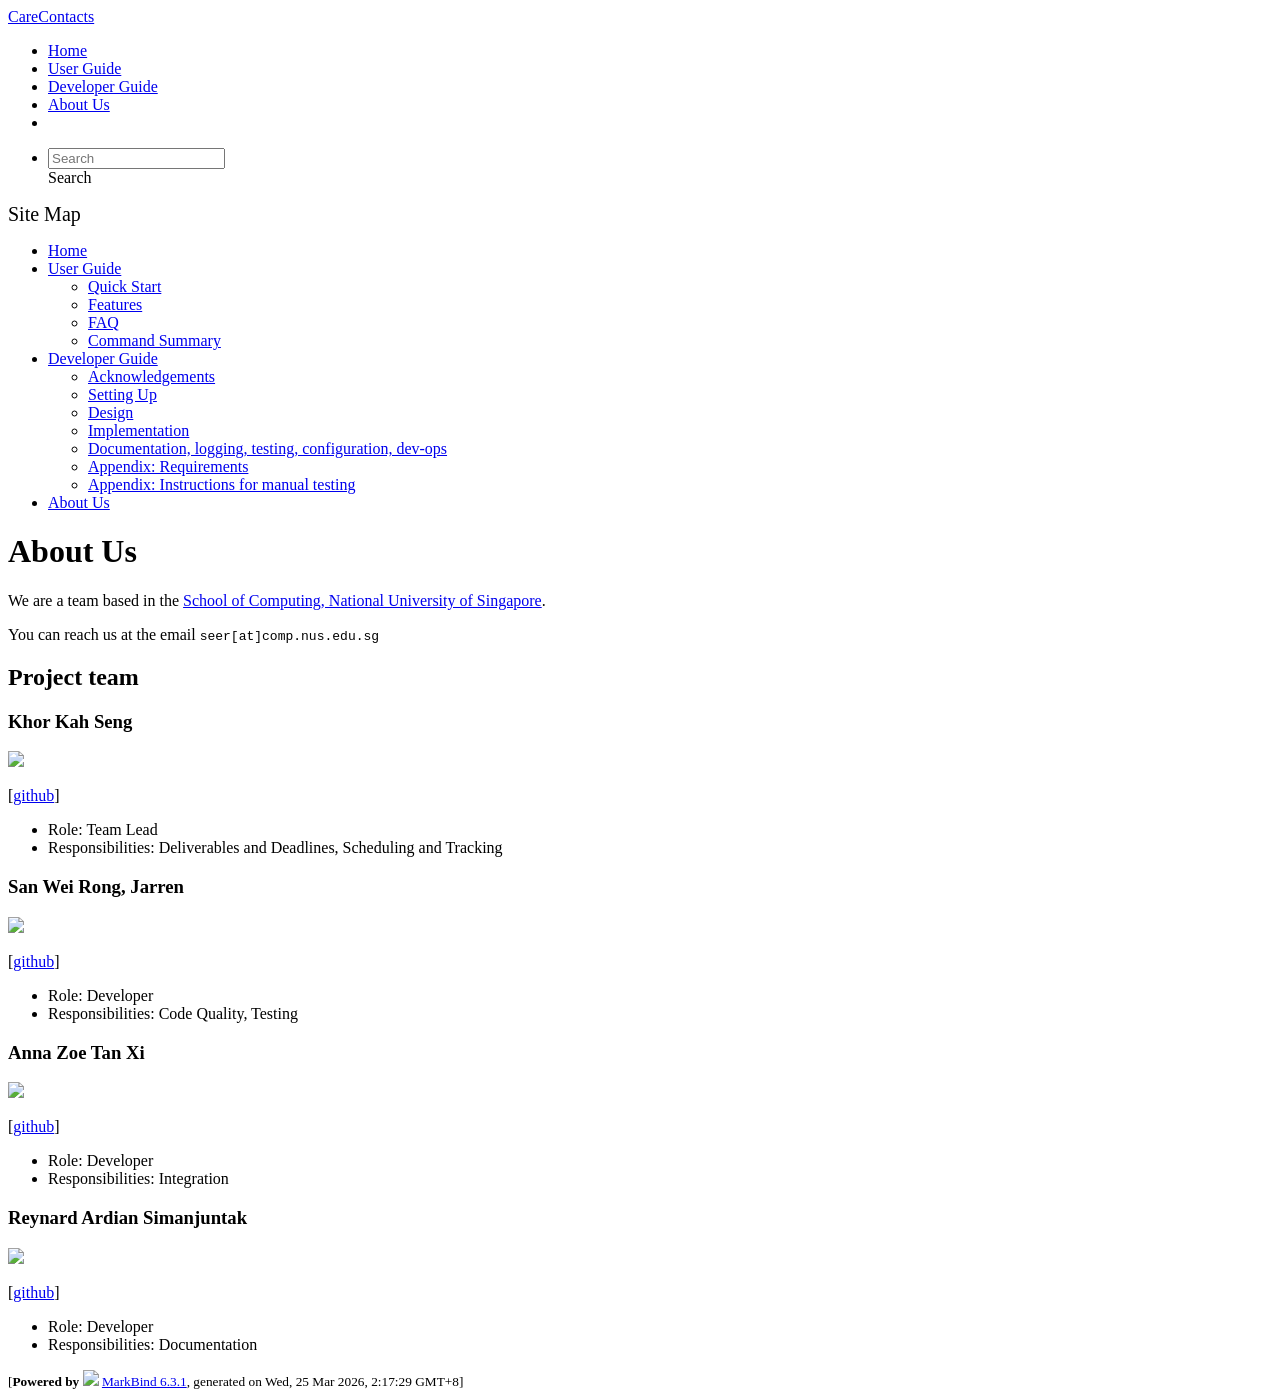
==== AboutUs.html @ 5ffd39c3 "deploy: 19194b71bf6f8be2c36bc74b88f54664a609e5ec" ====
<!DOCTYPE html>
<html>
<head>
    <meta charset="utf-8">
    <meta http-equiv="X-UA-Compatible" content="IE=edge">
    <meta name="generator" content="MarkBind 6.3.1">
    <meta name="viewport" content="width=device-width, initial-scale=1"><title>CareContacts - About Us - AddressBook Level-3</title> <link rel="stylesheet" href="/tp/markbind/css/bootstrap.min.css"> <link rel="stylesheet" href="/tp/markbind/fontawesome/css/all.min.css"> <link rel="stylesheet" href="/tp/markbind/glyphicons/css/bootstrap-glyphicons.min.css"><link rel="stylesheet" href="/tp/markbind/css/codeblock-light.min.css"><link rel="stylesheet" href="/tp/markbind/css/markbind.min.css"><link rel="stylesheet" href="/tp/plugins/markbind-plugin-anchors/markbind-plugin-anchors.css"><link rel="stylesheet" href="/tp/plugins/markbind-plugin-tree/markbind-plugin-tree.css">
    
  <link rel="stylesheet" href="/tp/stylesheets/main.css">
<link rel="icon" href="/tp/images/SeEduLogo.png"></head>
<script>
  const baseUrl = '/tp'
</script>
<body  data-code-theme="light">
<div id="app"><!--[--><header sticky><div data-v-26aac3dc><nav class="navbar navbar-expand-md d-print-none navbar-dark bg-dark" data-v-26aac3dc><div class="container-fluid" data-v-26aac3dc><div class="navbar-left" data-v-26aac3dc><!--[--><a href="/tp/index.html" title="Home" class="navbar-brand">CareContacts</a><!--]--></div><div class="navbar-default" data-v-26aac3dc><ul class="navbar-nav me-auto mt-2 mt-lg-0" data-v-26aac3dc><!--[--> <li><a href="/tp/index.html" class="nav-link">Home</a></li> <li><a href="/tp/UserGuide.html" class="nav-link">User Guide</a></li> <li><a href="/tp/DeveloperGuide.html" class="nav-link">Developer Guide</a></li> <li><a href="/tp/AboutUs.html" class="nav-link">About Us</a></li> <li><a href="https://github.com/AY2526S2-CS2103-T11-2/tp" target="_blank" class="nav-link"><span><span aria-hidden="true" class="fab fa-github"></span></span></a></li> <!--]--></ul></div><ul class="navbar-nav navbar-right" data-v-26aac3dc><!--[--><li><form class="navbar-form"><div style="position:relative;" class="dropdown" data-v-00e26d0a><!--[--><input value="" data-bs-toggle="dropdown" type="text" class="form-control" placeholder="Search" autocomplete="off" data-v-00e26d0a><div class="form-control placeholder-div-hidden" data-v-00e26d0a>Search</div><!--]--><ul class="dropdown-menu search-dropdown-menu dropdown-menu-hidden dropdown-menu-end" data-v-00e26d0a><!--[--><!--]--></ul></div></form></li><!--]--></ul></div></nav><div style="display:none;" class="lower-navbar-container" data-v-26aac3dc><!--[--><!----><!----><!--]--></div></div></header> <div id="flex-body"><nav id="site-nav" data-v-6b1b63d2><!--[--><div class="site-nav-top"><div class="fw-bold mb-2" style="font-size:1.25rem;">Site Map</div></div> <div class="nav-component slim-scroll"><div class="site-nav-root"><!--[--><ul class="site-nav-list site-nav-list-root" data-v-6b1b63d2><!--[--><li><div class="site-nav-default-list-item site-nav-list-item-0" onclick="handleSiteNavClick(this)"><a href="/tp/index.html">Home</a></div></li> <li><div class="site-nav-default-list-item site-nav-list-item-0" onclick="handleSiteNavClick(this)"><a href="/tp/UserGuide.html">User Guide</a> <div class="site-nav-dropdown-btn-container"><i class="site-nav-dropdown-btn-icon site-nav-rotate-icon" onclick="handleSiteNavClick(this.parentNode.parentNode, false); event.stopPropagation();"><span class="glyphicon glyphicon-menu-down" aria-hidden="true"></span></i></div></div><ul class="site-nav-dropdown-container site-nav-dropdown-container-open site-nav-list"><li><div class="site-nav-default-list-item site-nav-list-item-1" onclick="handleSiteNavClick(this)"><a href="/tp/UserGuide.html#quick-start">Quick Start</a></div></li> <li><div class="site-nav-default-list-item site-nav-list-item-1" onclick="handleSiteNavClick(this)"><a href="/tp/UserGuide.html#features">Features</a></div></li> <li><div class="site-nav-default-list-item site-nav-list-item-1" onclick="handleSiteNavClick(this)"><a href="/tp/UserGuide.html#faq">FAQ</a></div></li> <li><div class="site-nav-default-list-item site-nav-list-item-1" onclick="handleSiteNavClick(this)"><a href="/tp/UserGuide.html#faq">Command Summary</a></div></li></ul></li> <li><div class="site-nav-default-list-item site-nav-list-item-0" onclick="handleSiteNavClick(this)"><a href="/tp/DeveloperGuide.html">Developer Guide</a> <div class="site-nav-dropdown-btn-container"><i class="site-nav-dropdown-btn-icon site-nav-rotate-icon" onclick="handleSiteNavClick(this.parentNode.parentNode, false); event.stopPropagation();"><span class="glyphicon glyphicon-menu-down" aria-hidden="true"></span></i></div></div><ul class="site-nav-dropdown-container site-nav-dropdown-container-open site-nav-list"><li><div class="site-nav-default-list-item site-nav-list-item-1" onclick="handleSiteNavClick(this)"><a href="/tp/DeveloperGuide.html#acknowledgements">Acknowledgements</a></div></li> <li><div class="site-nav-default-list-item site-nav-list-item-1" onclick="handleSiteNavClick(this)"><a href="/tp/DeveloperGuide.html#setting-up-getting-started">Setting Up</a></div></li> <li><div class="site-nav-default-list-item site-nav-list-item-1" onclick="handleSiteNavClick(this)"><a href="/tp/DeveloperGuide.html#design">Design</a></div></li> <li><div class="site-nav-default-list-item site-nav-list-item-1" onclick="handleSiteNavClick(this)"><a href="/tp/DeveloperGuide.html#implementation">Implementation</a></div></li> <li><div class="site-nav-default-list-item site-nav-list-item-1" onclick="handleSiteNavClick(this)"><a href="/tp/DeveloperGuide.html#documentation-logging-testing-configuration-dev-ops">Documentation, logging, testing, configuration, dev-ops</a></div></li> <li><div class="site-nav-default-list-item site-nav-list-item-1" onclick="handleSiteNavClick(this)"><a href="/tp/DeveloperGuide.html#appendix-requirements">Appendix: Requirements</a></div></li> <li><div class="site-nav-default-list-item site-nav-list-item-1" onclick="handleSiteNavClick(this)"><a href="/tp/DeveloperGuide.html#appendix-instructions-for-manual-testing">Appendix: Instructions for manual testing</a></div></li></ul></li> <li><div class="site-nav-default-list-item site-nav-list-item-0" onclick="handleSiteNavClick(this)"><a href="/tp/AboutUs.html">About Us</a></div></li><!--]--><!--v-if--></ul><!--]--></div></div><!--]--><!--v-if--></nav> <div id="content-wrapper"><h1 id="about-us">About Us<a class="fa fa-anchor" href="#about-us" onclick="event.stopPropagation()"></a></h1> <p>We are a team based in the <a href="http://www.comp.nus.edu.sg">School of Computing, National University of Singapore</a>.</p> <p>You can reach us at the email <code class="hljs inline no-lang">seer[at]comp.nus.edu.sg</code></p> <h2 id="project-team">Project team<a class="fa fa-anchor" href="#project-team" onclick="event.stopPropagation()"></a></h2> <h3 id="khor-kah-seng">Khor Kah Seng<a class="fa fa-anchor" href="#khor-kah-seng" onclick="event.stopPropagation()"></a></h3> <img src="/tp/images/kah-seng.png" width="200px"> <p>[<a href="https://github.com/kah-seng">github</a>]</p> <ul><li>Role: Team Lead</li> <li>Responsibilities: Deliverables and Deadlines, Scheduling and Tracking</li></ul> <h3 id="san-wei-rong-jarren">San Wei Rong, Jarren<a class="fa fa-anchor" href="#san-wei-rong-jarren" onclick="event.stopPropagation()"></a></h3> <img src="/tp/images/jarrensan.png" width="200px"> <p>[<a href="https://github.com/jarrensan">github</a>]</p> <ul><li>Role: Developer</li> <li>Responsibilities: Code Quality, Testing</li></ul> <h3 id="anna-zoe-tan-xi">Anna Zoe Tan Xi<a class="fa fa-anchor" href="#anna-zoe-tan-xi" onclick="event.stopPropagation()"></a></h3> <img src="/tp/images/annazx.png" width="200px"> <p>[<a href="https://github.com/annazx">github</a>]</p> <ul><li>Role: Developer</li> <li>Responsibilities: Integration</li></ul> <h3 id="reynard-ardian-simanjuntak">Reynard Ardian Simanjuntak<a class="fa fa-anchor" href="#reynard-ardian-simanjuntak" onclick="event.stopPropagation()"></a></h3> <img src="/tp/images/reynardian.png" width="200px"> <p>[<a href="http://github.com/reynardian">github</a>]</p> <ul><li>Role: Developer</li> <li>Responsibilities: Documentation</li></ul></div> <nav id="page-nav" data-v-6b1b63d2><!--[--><div class="nav-component slim-scroll"></div><!--]--><!--v-if--></nav> <div class="scroll-top-button fa-lg d-print-none" style="display:none;bottom:2%;right:2%;position:fixed;" aria-hidden="true"><!--[--><i class="fas fa-arrow-circle-up"></i><!--]--></div></div> <footer><div class="text-center"><small>[<span><strong>Powered by</strong></span> <img src="https://markbind.org/favicon.ico" width="30"> <a href="https://markbind.org/">MarkBind 6.3.1</a>, generated on Wed, 25 Mar 2026, 2:17:29 GMT+8]</small></div></footer><!--]--></div>
</body><script src="/tp/markbind/js/bootstrap-utility.min.js"></script>
<script src="/tp/markbind/js/polyfill.min.js"></script>
<script src="/tp/markbind/js/vue.global.prod.min.js"></script>
<script src="/tp/markbind/js/markbind.min.js"></script>
<script src="AboutUs.page-vue-render.js"></script>
<script>
  MarkBind.setupWithSearch()
</script>
</html>
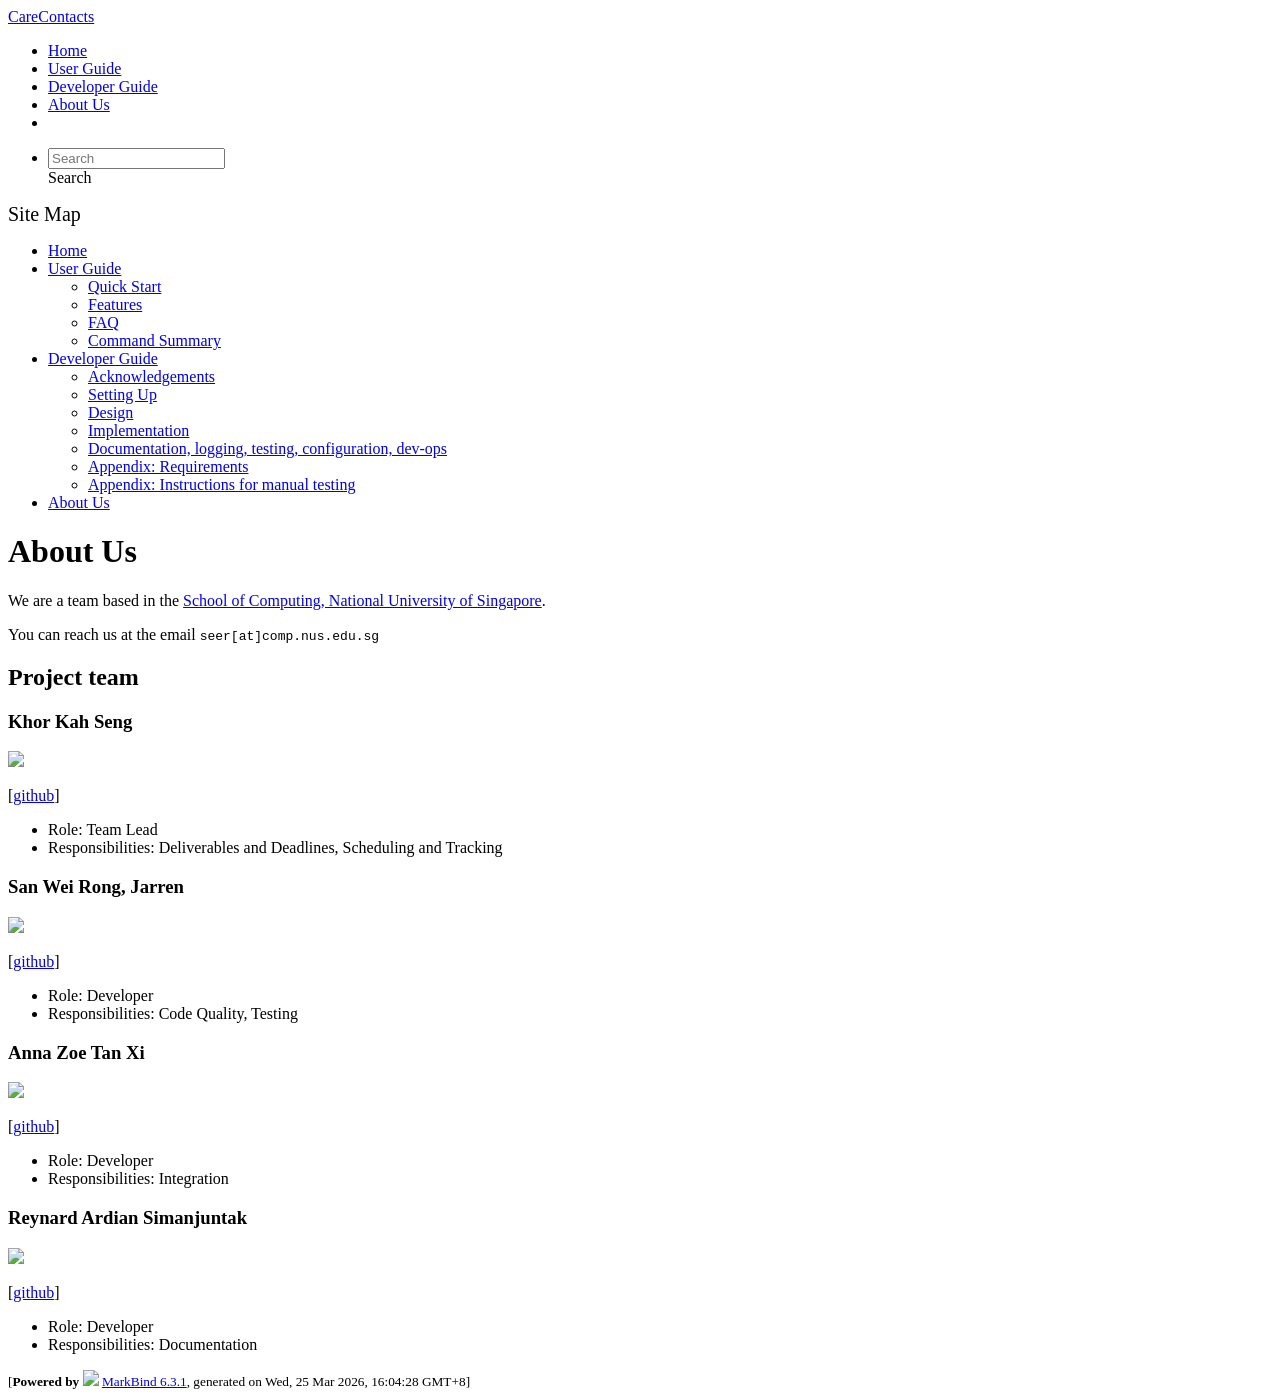
==== commit 396e4309: "deploy: cabd6519d01d5c4b3943865243d57cc063d28392" ====
--- a/AboutUs.html
+++ b/AboutUs.html
@@ -12,7 +12,7 @@
   const baseUrl = '/tp'
 </script>
 <body  data-code-theme="light">
-<div id="app"><!--[--><header sticky><div data-v-26aac3dc><nav class="navbar navbar-expand-md d-print-none navbar-dark bg-dark" data-v-26aac3dc><div class="container-fluid" data-v-26aac3dc><div class="navbar-left" data-v-26aac3dc><!--[--><a href="/tp/index.html" title="Home" class="navbar-brand">CareContacts</a><!--]--></div><div class="navbar-default" data-v-26aac3dc><ul class="navbar-nav me-auto mt-2 mt-lg-0" data-v-26aac3dc><!--[--> <li><a href="/tp/index.html" class="nav-link">Home</a></li> <li><a href="/tp/UserGuide.html" class="nav-link">User Guide</a></li> <li><a href="/tp/DeveloperGuide.html" class="nav-link">Developer Guide</a></li> <li><a href="/tp/AboutUs.html" class="nav-link">About Us</a></li> <li><a href="https://github.com/AY2526S2-CS2103-T11-2/tp" target="_blank" class="nav-link"><span><span aria-hidden="true" class="fab fa-github"></span></span></a></li> <!--]--></ul></div><ul class="navbar-nav navbar-right" data-v-26aac3dc><!--[--><li><form class="navbar-form"><div style="position:relative;" class="dropdown" data-v-00e26d0a><!--[--><input value="" data-bs-toggle="dropdown" type="text" class="form-control" placeholder="Search" autocomplete="off" data-v-00e26d0a><div class="form-control placeholder-div-hidden" data-v-00e26d0a>Search</div><!--]--><ul class="dropdown-menu search-dropdown-menu dropdown-menu-hidden dropdown-menu-end" data-v-00e26d0a><!--[--><!--]--></ul></div></form></li><!--]--></ul></div></nav><div style="display:none;" class="lower-navbar-container" data-v-26aac3dc><!--[--><!----><!----><!--]--></div></div></header> <div id="flex-body"><nav id="site-nav" data-v-6b1b63d2><!--[--><div class="site-nav-top"><div class="fw-bold mb-2" style="font-size:1.25rem;">Site Map</div></div> <div class="nav-component slim-scroll"><div class="site-nav-root"><!--[--><ul class="site-nav-list site-nav-list-root" data-v-6b1b63d2><!--[--><li><div class="site-nav-default-list-item site-nav-list-item-0" onclick="handleSiteNavClick(this)"><a href="/tp/index.html">Home</a></div></li> <li><div class="site-nav-default-list-item site-nav-list-item-0" onclick="handleSiteNavClick(this)"><a href="/tp/UserGuide.html">User Guide</a> <div class="site-nav-dropdown-btn-container"><i class="site-nav-dropdown-btn-icon site-nav-rotate-icon" onclick="handleSiteNavClick(this.parentNode.parentNode, false); event.stopPropagation();"><span class="glyphicon glyphicon-menu-down" aria-hidden="true"></span></i></div></div><ul class="site-nav-dropdown-container site-nav-dropdown-container-open site-nav-list"><li><div class="site-nav-default-list-item site-nav-list-item-1" onclick="handleSiteNavClick(this)"><a href="/tp/UserGuide.html#quick-start">Quick Start</a></div></li> <li><div class="site-nav-default-list-item site-nav-list-item-1" onclick="handleSiteNavClick(this)"><a href="/tp/UserGuide.html#features">Features</a></div></li> <li><div class="site-nav-default-list-item site-nav-list-item-1" onclick="handleSiteNavClick(this)"><a href="/tp/UserGuide.html#faq">FAQ</a></div></li> <li><div class="site-nav-default-list-item site-nav-list-item-1" onclick="handleSiteNavClick(this)"><a href="/tp/UserGuide.html#faq">Command Summary</a></div></li></ul></li> <li><div class="site-nav-default-list-item site-nav-list-item-0" onclick="handleSiteNavClick(this)"><a href="/tp/DeveloperGuide.html">Developer Guide</a> <div class="site-nav-dropdown-btn-container"><i class="site-nav-dropdown-btn-icon site-nav-rotate-icon" onclick="handleSiteNavClick(this.parentNode.parentNode, false); event.stopPropagation();"><span class="glyphicon glyphicon-menu-down" aria-hidden="true"></span></i></div></div><ul class="site-nav-dropdown-container site-nav-dropdown-container-open site-nav-list"><li><div class="site-nav-default-list-item site-nav-list-item-1" onclick="handleSiteNavClick(this)"><a href="/tp/DeveloperGuide.html#acknowledgements">Acknowledgements</a></div></li> <li><div class="site-nav-default-list-item site-nav-list-item-1" onclick="handleSiteNavClick(this)"><a href="/tp/DeveloperGuide.html#setting-up-getting-started">Setting Up</a></div></li> <li><div class="site-nav-default-list-item site-nav-list-item-1" onclick="handleSiteNavClick(this)"><a href="/tp/DeveloperGuide.html#design">Design</a></div></li> <li><div class="site-nav-default-list-item site-nav-list-item-1" onclick="handleSiteNavClick(this)"><a href="/tp/DeveloperGuide.html#implementation">Implementation</a></div></li> <li><div class="site-nav-default-list-item site-nav-list-item-1" onclick="handleSiteNavClick(this)"><a href="/tp/DeveloperGuide.html#documentation-logging-testing-configuration-dev-ops">Documentation, logging, testing, configuration, dev-ops</a></div></li> <li><div class="site-nav-default-list-item site-nav-list-item-1" onclick="handleSiteNavClick(this)"><a href="/tp/DeveloperGuide.html#appendix-requirements">Appendix: Requirements</a></div></li> <li><div class="site-nav-default-list-item site-nav-list-item-1" onclick="handleSiteNavClick(this)"><a href="/tp/DeveloperGuide.html#appendix-instructions-for-manual-testing">Appendix: Instructions for manual testing</a></div></li></ul></li> <li><div class="site-nav-default-list-item site-nav-list-item-0" onclick="handleSiteNavClick(this)"><a href="/tp/AboutUs.html">About Us</a></div></li><!--]--><!--v-if--></ul><!--]--></div></div><!--]--><!--v-if--></nav> <div id="content-wrapper"><h1 id="about-us">About Us<a class="fa fa-anchor" href="#about-us" onclick="event.stopPropagation()"></a></h1> <p>We are a team based in the <a href="http://www.comp.nus.edu.sg">School of Computing, National University of Singapore</a>.</p> <p>You can reach us at the email <code class="hljs inline no-lang">seer[at]comp.nus.edu.sg</code></p> <h2 id="project-team">Project team<a class="fa fa-anchor" href="#project-team" onclick="event.stopPropagation()"></a></h2> <h3 id="khor-kah-seng">Khor Kah Seng<a class="fa fa-anchor" href="#khor-kah-seng" onclick="event.stopPropagation()"></a></h3> <img src="/tp/images/kah-seng.png" width="200px"> <p>[<a href="https://github.com/kah-seng">github</a>]</p> <ul><li>Role: Team Lead</li> <li>Responsibilities: Deliverables and Deadlines, Scheduling and Tracking</li></ul> <h3 id="san-wei-rong-jarren">San Wei Rong, Jarren<a class="fa fa-anchor" href="#san-wei-rong-jarren" onclick="event.stopPropagation()"></a></h3> <img src="/tp/images/jarrensan.png" width="200px"> <p>[<a href="https://github.com/jarrensan">github</a>]</p> <ul><li>Role: Developer</li> <li>Responsibilities: Code Quality, Testing</li></ul> <h3 id="anna-zoe-tan-xi">Anna Zoe Tan Xi<a class="fa fa-anchor" href="#anna-zoe-tan-xi" onclick="event.stopPropagation()"></a></h3> <img src="/tp/images/annazx.png" width="200px"> <p>[<a href="https://github.com/annazx">github</a>]</p> <ul><li>Role: Developer</li> <li>Responsibilities: Integration</li></ul> <h3 id="reynard-ardian-simanjuntak">Reynard Ardian Simanjuntak<a class="fa fa-anchor" href="#reynard-ardian-simanjuntak" onclick="event.stopPropagation()"></a></h3> <img src="/tp/images/reynardian.png" width="200px"> <p>[<a href="http://github.com/reynardian">github</a>]</p> <ul><li>Role: Developer</li> <li>Responsibilities: Documentation</li></ul></div> <nav id="page-nav" data-v-6b1b63d2><!--[--><div class="nav-component slim-scroll"></div><!--]--><!--v-if--></nav> <div class="scroll-top-button fa-lg d-print-none" style="display:none;bottom:2%;right:2%;position:fixed;" aria-hidden="true"><!--[--><i class="fas fa-arrow-circle-up"></i><!--]--></div></div> <footer><div class="text-center"><small>[<span><strong>Powered by</strong></span> <img src="https://markbind.org/favicon.ico" width="30"> <a href="https://markbind.org/">MarkBind 6.3.1</a>, generated on Wed, 25 Mar 2026, 2:17:29 GMT+8]</small></div></footer><!--]--></div>
+<div id="app"><!--[--><header sticky><div data-v-26aac3dc><nav class="navbar navbar-expand-md d-print-none navbar-dark bg-dark" data-v-26aac3dc><div class="container-fluid" data-v-26aac3dc><div class="navbar-left" data-v-26aac3dc><!--[--><a href="/tp/index.html" title="Home" class="navbar-brand">CareContacts</a><!--]--></div><div class="navbar-default" data-v-26aac3dc><ul class="navbar-nav me-auto mt-2 mt-lg-0" data-v-26aac3dc><!--[--> <li><a href="/tp/index.html" class="nav-link">Home</a></li> <li><a href="/tp/UserGuide.html" class="nav-link">User Guide</a></li> <li><a href="/tp/DeveloperGuide.html" class="nav-link">Developer Guide</a></li> <li><a href="/tp/AboutUs.html" class="nav-link">About Us</a></li> <li><a href="https://github.com/AY2526S2-CS2103-T11-2/tp" target="_blank" class="nav-link"><span><span aria-hidden="true" class="fab fa-github"></span></span></a></li> <!--]--></ul></div><ul class="navbar-nav navbar-right" data-v-26aac3dc><!--[--><li><form class="navbar-form"><div style="position:relative;" class="dropdown" data-v-00e26d0a><!--[--><input value="" data-bs-toggle="dropdown" type="text" class="form-control" placeholder="Search" autocomplete="off" data-v-00e26d0a><div class="form-control placeholder-div-hidden" data-v-00e26d0a>Search</div><!--]--><ul class="dropdown-menu search-dropdown-menu dropdown-menu-hidden dropdown-menu-end" data-v-00e26d0a><!--[--><!--]--></ul></div></form></li><!--]--></ul></div></nav><div style="display:none;" class="lower-navbar-container" data-v-26aac3dc><!--[--><!----><!----><!--]--></div></div></header> <div id="flex-body"><nav id="site-nav" data-v-6b1b63d2><!--[--><div class="site-nav-top"><div class="fw-bold mb-2" style="font-size:1.25rem;">Site Map</div></div> <div class="nav-component slim-scroll"><div class="site-nav-root"><!--[--><ul class="site-nav-list site-nav-list-root" data-v-6b1b63d2><!--[--><li><div class="site-nav-default-list-item site-nav-list-item-0" onclick="handleSiteNavClick(this)"><a href="/tp/index.html">Home</a></div></li> <li><div class="site-nav-default-list-item site-nav-list-item-0" onclick="handleSiteNavClick(this)"><a href="/tp/UserGuide.html">User Guide</a> <div class="site-nav-dropdown-btn-container"><i class="site-nav-dropdown-btn-icon site-nav-rotate-icon" onclick="handleSiteNavClick(this.parentNode.parentNode, false); event.stopPropagation();"><span class="glyphicon glyphicon-menu-down" aria-hidden="true"></span></i></div></div><ul class="site-nav-dropdown-container site-nav-dropdown-container-open site-nav-list"><li><div class="site-nav-default-list-item site-nav-list-item-1" onclick="handleSiteNavClick(this)"><a href="/tp/UserGuide.html#quick-start">Quick Start</a></div></li> <li><div class="site-nav-default-list-item site-nav-list-item-1" onclick="handleSiteNavClick(this)"><a href="/tp/UserGuide.html#features">Features</a></div></li> <li><div class="site-nav-default-list-item site-nav-list-item-1" onclick="handleSiteNavClick(this)"><a href="/tp/UserGuide.html#faq">FAQ</a></div></li> <li><div class="site-nav-default-list-item site-nav-list-item-1" onclick="handleSiteNavClick(this)"><a href="/tp/UserGuide.html#faq">Command Summary</a></div></li></ul></li> <li><div class="site-nav-default-list-item site-nav-list-item-0" onclick="handleSiteNavClick(this)"><a href="/tp/DeveloperGuide.html">Developer Guide</a> <div class="site-nav-dropdown-btn-container"><i class="site-nav-dropdown-btn-icon site-nav-rotate-icon" onclick="handleSiteNavClick(this.parentNode.parentNode, false); event.stopPropagation();"><span class="glyphicon glyphicon-menu-down" aria-hidden="true"></span></i></div></div><ul class="site-nav-dropdown-container site-nav-dropdown-container-open site-nav-list"><li><div class="site-nav-default-list-item site-nav-list-item-1" onclick="handleSiteNavClick(this)"><a href="/tp/DeveloperGuide.html#acknowledgements">Acknowledgements</a></div></li> <li><div class="site-nav-default-list-item site-nav-list-item-1" onclick="handleSiteNavClick(this)"><a href="/tp/DeveloperGuide.html#setting-up-getting-started">Setting Up</a></div></li> <li><div class="site-nav-default-list-item site-nav-list-item-1" onclick="handleSiteNavClick(this)"><a href="/tp/DeveloperGuide.html#design">Design</a></div></li> <li><div class="site-nav-default-list-item site-nav-list-item-1" onclick="handleSiteNavClick(this)"><a href="/tp/DeveloperGuide.html#implementation">Implementation</a></div></li> <li><div class="site-nav-default-list-item site-nav-list-item-1" onclick="handleSiteNavClick(this)"><a href="/tp/DeveloperGuide.html#documentation-logging-testing-configuration-dev-ops">Documentation, logging, testing, configuration, dev-ops</a></div></li> <li><div class="site-nav-default-list-item site-nav-list-item-1" onclick="handleSiteNavClick(this)"><a href="/tp/DeveloperGuide.html#appendix-requirements">Appendix: Requirements</a></div></li> <li><div class="site-nav-default-list-item site-nav-list-item-1" onclick="handleSiteNavClick(this)"><a href="/tp/DeveloperGuide.html#appendix-instructions-for-manual-testing">Appendix: Instructions for manual testing</a></div></li></ul></li> <li><div class="site-nav-default-list-item site-nav-list-item-0" onclick="handleSiteNavClick(this)"><a href="/tp/AboutUs.html">About Us</a></div></li><!--]--><!--v-if--></ul><!--]--></div></div><!--]--><!--v-if--></nav> <div id="content-wrapper"><h1 id="about-us">About Us<a class="fa fa-anchor" href="#about-us" onclick="event.stopPropagation()"></a></h1> <p>We are a team based in the <a href="http://www.comp.nus.edu.sg">School of Computing, National University of Singapore</a>.</p> <p>You can reach us at the email <code class="hljs inline no-lang">seer[at]comp.nus.edu.sg</code></p> <h2 id="project-team">Project team<a class="fa fa-anchor" href="#project-team" onclick="event.stopPropagation()"></a></h2> <h3 id="khor-kah-seng">Khor Kah Seng<a class="fa fa-anchor" href="#khor-kah-seng" onclick="event.stopPropagation()"></a></h3> <img src="/tp/images/kah-seng.png" width="200px"> <p>[<a href="https://github.com/kah-seng">github</a>]</p> <ul><li>Role: Team Lead</li> <li>Responsibilities: Deliverables and Deadlines, Scheduling and Tracking</li></ul> <h3 id="san-wei-rong-jarren">San Wei Rong, Jarren<a class="fa fa-anchor" href="#san-wei-rong-jarren" onclick="event.stopPropagation()"></a></h3> <img src="/tp/images/jarrensan.png" width="200px"> <p>[<a href="https://github.com/jarrensan">github</a>]</p> <ul><li>Role: Developer</li> <li>Responsibilities: Code Quality, Testing</li></ul> <h3 id="anna-zoe-tan-xi">Anna Zoe Tan Xi<a class="fa fa-anchor" href="#anna-zoe-tan-xi" onclick="event.stopPropagation()"></a></h3> <img src="/tp/images/annazx.png" width="200px"> <p>[<a href="https://github.com/annazx">github</a>]</p> <ul><li>Role: Developer</li> <li>Responsibilities: Integration</li></ul> <h3 id="reynard-ardian-simanjuntak">Reynard Ardian Simanjuntak<a class="fa fa-anchor" href="#reynard-ardian-simanjuntak" onclick="event.stopPropagation()"></a></h3> <img src="/tp/images/reynardian.png" width="200px"> <p>[<a href="http://github.com/reynardian">github</a>]</p> <ul><li>Role: Developer</li> <li>Responsibilities: Documentation</li></ul></div> <nav id="page-nav" data-v-6b1b63d2><!--[--><div class="nav-component slim-scroll"></div><!--]--><!--v-if--></nav> <div class="scroll-top-button fa-lg d-print-none" style="display:none;bottom:2%;right:2%;position:fixed;" aria-hidden="true"><!--[--><i class="fas fa-arrow-circle-up"></i><!--]--></div></div> <footer><div class="text-center"><small>[<span><strong>Powered by</strong></span> <img src="https://markbind.org/favicon.ico" width="30"> <a href="https://markbind.org/">MarkBind 6.3.1</a>, generated on Wed, 25 Mar 2026, 16:04:28 GMT+8]</small></div></footer><!--]--></div>
 </body><script src="/tp/markbind/js/bootstrap-utility.min.js"></script>
 <script src="/tp/markbind/js/polyfill.min.js"></script>
 <script src="/tp/markbind/js/vue.global.prod.min.js"></script>
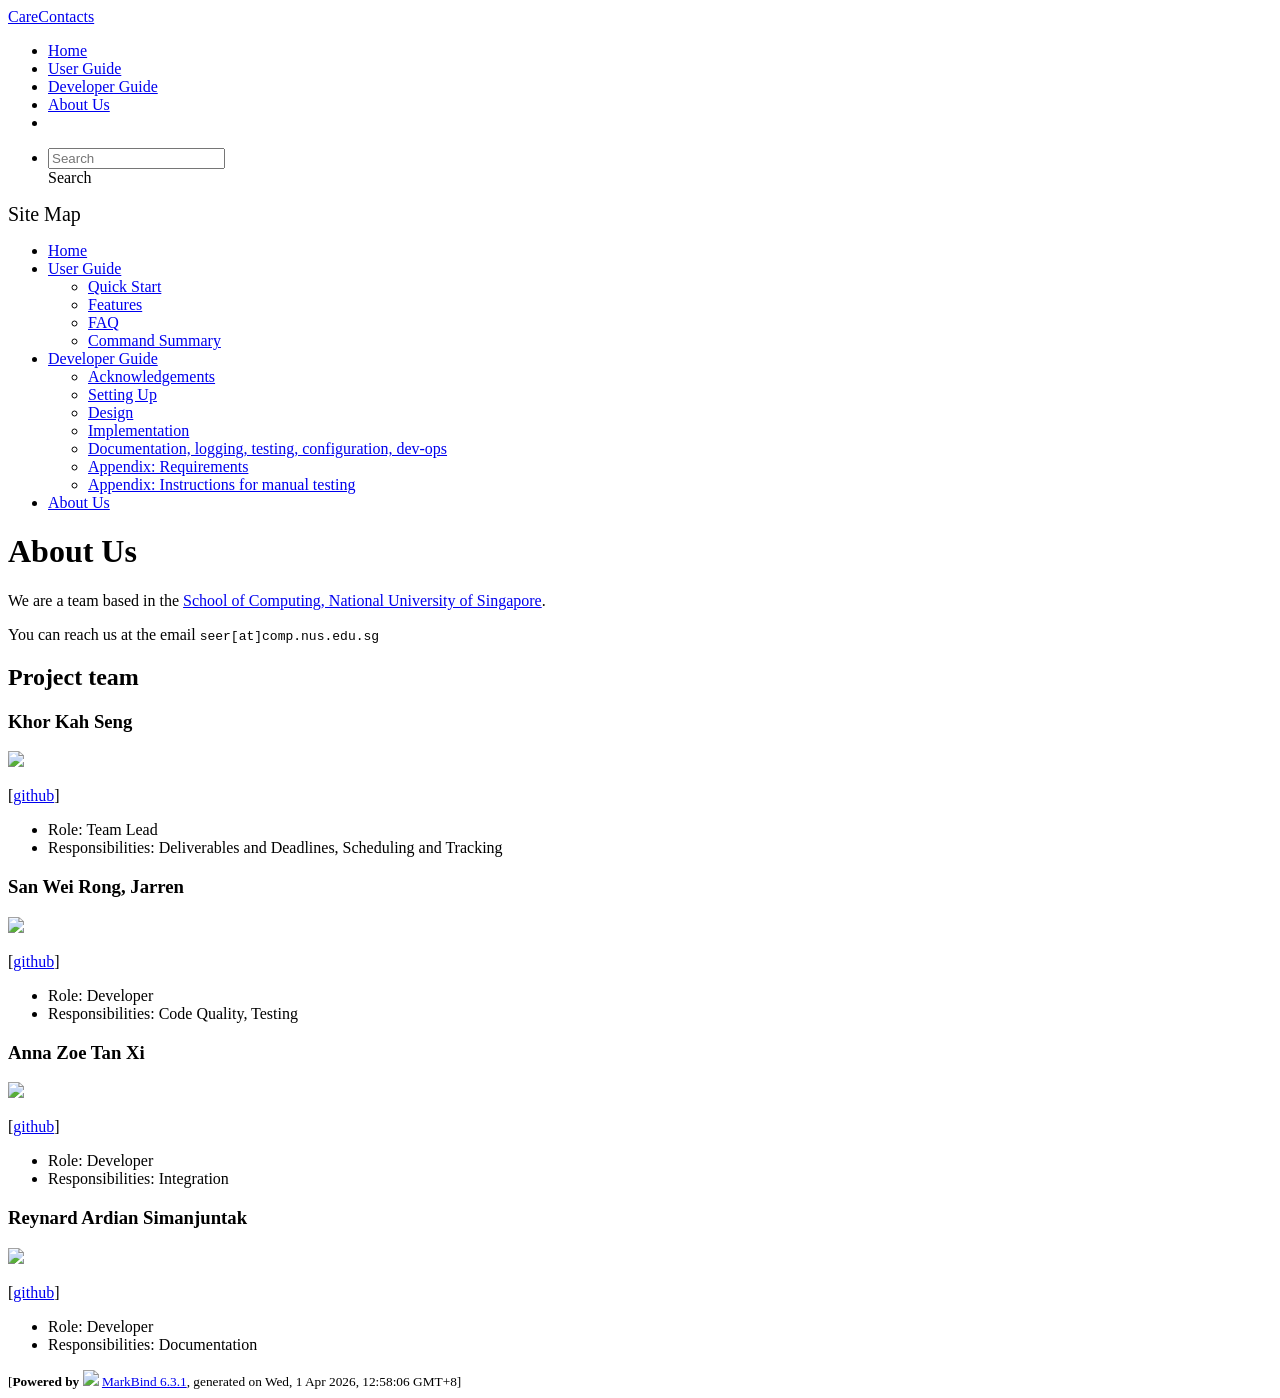
==== commit e7d5a660: "deploy: 2befa754dbd52e1a8491c37a7ba8f36d381001a7" ====
--- a/AboutUs.html
+++ b/AboutUs.html
@@ -12,7 +12,7 @@
   const baseUrl = '/tp'
 </script>
 <body  data-code-theme="light">
-<div id="app"><!--[--><header sticky><div data-v-26aac3dc><nav class="navbar navbar-expand-md d-print-none navbar-dark bg-dark" data-v-26aac3dc><div class="container-fluid" data-v-26aac3dc><div class="navbar-left" data-v-26aac3dc><!--[--><a href="/tp/index.html" title="Home" class="navbar-brand">CareContacts</a><!--]--></div><div class="navbar-default" data-v-26aac3dc><ul class="navbar-nav me-auto mt-2 mt-lg-0" data-v-26aac3dc><!--[--> <li><a href="/tp/index.html" class="nav-link">Home</a></li> <li><a href="/tp/UserGuide.html" class="nav-link">User Guide</a></li> <li><a href="/tp/DeveloperGuide.html" class="nav-link">Developer Guide</a></li> <li><a href="/tp/AboutUs.html" class="nav-link">About Us</a></li> <li><a href="https://github.com/AY2526S2-CS2103-T11-2/tp" target="_blank" class="nav-link"><span><span aria-hidden="true" class="fab fa-github"></span></span></a></li> <!--]--></ul></div><ul class="navbar-nav navbar-right" data-v-26aac3dc><!--[--><li><form class="navbar-form"><div style="position:relative;" class="dropdown" data-v-00e26d0a><!--[--><input value="" data-bs-toggle="dropdown" type="text" class="form-control" placeholder="Search" autocomplete="off" data-v-00e26d0a><div class="form-control placeholder-div-hidden" data-v-00e26d0a>Search</div><!--]--><ul class="dropdown-menu search-dropdown-menu dropdown-menu-hidden dropdown-menu-end" data-v-00e26d0a><!--[--><!--]--></ul></div></form></li><!--]--></ul></div></nav><div style="display:none;" class="lower-navbar-container" data-v-26aac3dc><!--[--><!----><!----><!--]--></div></div></header> <div id="flex-body"><nav id="site-nav" data-v-6b1b63d2><!--[--><div class="site-nav-top"><div class="fw-bold mb-2" style="font-size:1.25rem;">Site Map</div></div> <div class="nav-component slim-scroll"><div class="site-nav-root"><!--[--><ul class="site-nav-list site-nav-list-root" data-v-6b1b63d2><!--[--><li><div class="site-nav-default-list-item site-nav-list-item-0" onclick="handleSiteNavClick(this)"><a href="/tp/index.html">Home</a></div></li> <li><div class="site-nav-default-list-item site-nav-list-item-0" onclick="handleSiteNavClick(this)"><a href="/tp/UserGuide.html">User Guide</a> <div class="site-nav-dropdown-btn-container"><i class="site-nav-dropdown-btn-icon site-nav-rotate-icon" onclick="handleSiteNavClick(this.parentNode.parentNode, false); event.stopPropagation();"><span class="glyphicon glyphicon-menu-down" aria-hidden="true"></span></i></div></div><ul class="site-nav-dropdown-container site-nav-dropdown-container-open site-nav-list"><li><div class="site-nav-default-list-item site-nav-list-item-1" onclick="handleSiteNavClick(this)"><a href="/tp/UserGuide.html#quick-start">Quick Start</a></div></li> <li><div class="site-nav-default-list-item site-nav-list-item-1" onclick="handleSiteNavClick(this)"><a href="/tp/UserGuide.html#features">Features</a></div></li> <li><div class="site-nav-default-list-item site-nav-list-item-1" onclick="handleSiteNavClick(this)"><a href="/tp/UserGuide.html#faq">FAQ</a></div></li> <li><div class="site-nav-default-list-item site-nav-list-item-1" onclick="handleSiteNavClick(this)"><a href="/tp/UserGuide.html#faq">Command Summary</a></div></li></ul></li> <li><div class="site-nav-default-list-item site-nav-list-item-0" onclick="handleSiteNavClick(this)"><a href="/tp/DeveloperGuide.html">Developer Guide</a> <div class="site-nav-dropdown-btn-container"><i class="site-nav-dropdown-btn-icon site-nav-rotate-icon" onclick="handleSiteNavClick(this.parentNode.parentNode, false); event.stopPropagation();"><span class="glyphicon glyphicon-menu-down" aria-hidden="true"></span></i></div></div><ul class="site-nav-dropdown-container site-nav-dropdown-container-open site-nav-list"><li><div class="site-nav-default-list-item site-nav-list-item-1" onclick="handleSiteNavClick(this)"><a href="/tp/DeveloperGuide.html#acknowledgements">Acknowledgements</a></div></li> <li><div class="site-nav-default-list-item site-nav-list-item-1" onclick="handleSiteNavClick(this)"><a href="/tp/DeveloperGuide.html#setting-up-getting-started">Setting Up</a></div></li> <li><div class="site-nav-default-list-item site-nav-list-item-1" onclick="handleSiteNavClick(this)"><a href="/tp/DeveloperGuide.html#design">Design</a></div></li> <li><div class="site-nav-default-list-item site-nav-list-item-1" onclick="handleSiteNavClick(this)"><a href="/tp/DeveloperGuide.html#implementation">Implementation</a></div></li> <li><div class="site-nav-default-list-item site-nav-list-item-1" onclick="handleSiteNavClick(this)"><a href="/tp/DeveloperGuide.html#documentation-logging-testing-configuration-dev-ops">Documentation, logging, testing, configuration, dev-ops</a></div></li> <li><div class="site-nav-default-list-item site-nav-list-item-1" onclick="handleSiteNavClick(this)"><a href="/tp/DeveloperGuide.html#appendix-requirements">Appendix: Requirements</a></div></li> <li><div class="site-nav-default-list-item site-nav-list-item-1" onclick="handleSiteNavClick(this)"><a href="/tp/DeveloperGuide.html#appendix-instructions-for-manual-testing">Appendix: Instructions for manual testing</a></div></li></ul></li> <li><div class="site-nav-default-list-item site-nav-list-item-0" onclick="handleSiteNavClick(this)"><a href="/tp/AboutUs.html">About Us</a></div></li><!--]--><!--v-if--></ul><!--]--></div></div><!--]--><!--v-if--></nav> <div id="content-wrapper"><h1 id="about-us">About Us<a class="fa fa-anchor" href="#about-us" onclick="event.stopPropagation()"></a></h1> <p>We are a team based in the <a href="http://www.comp.nus.edu.sg">School of Computing, National University of Singapore</a>.</p> <p>You can reach us at the email <code class="hljs inline no-lang">seer[at]comp.nus.edu.sg</code></p> <h2 id="project-team">Project team<a class="fa fa-anchor" href="#project-team" onclick="event.stopPropagation()"></a></h2> <h3 id="khor-kah-seng">Khor Kah Seng<a class="fa fa-anchor" href="#khor-kah-seng" onclick="event.stopPropagation()"></a></h3> <img src="/tp/images/kah-seng.png" width="200px"> <p>[<a href="https://github.com/kah-seng">github</a>]</p> <ul><li>Role: Team Lead</li> <li>Responsibilities: Deliverables and Deadlines, Scheduling and Tracking</li></ul> <h3 id="san-wei-rong-jarren">San Wei Rong, Jarren<a class="fa fa-anchor" href="#san-wei-rong-jarren" onclick="event.stopPropagation()"></a></h3> <img src="/tp/images/jarrensan.png" width="200px"> <p>[<a href="https://github.com/jarrensan">github</a>]</p> <ul><li>Role: Developer</li> <li>Responsibilities: Code Quality, Testing</li></ul> <h3 id="anna-zoe-tan-xi">Anna Zoe Tan Xi<a class="fa fa-anchor" href="#anna-zoe-tan-xi" onclick="event.stopPropagation()"></a></h3> <img src="/tp/images/annazx.png" width="200px"> <p>[<a href="https://github.com/annazx">github</a>]</p> <ul><li>Role: Developer</li> <li>Responsibilities: Integration</li></ul> <h3 id="reynard-ardian-simanjuntak">Reynard Ardian Simanjuntak<a class="fa fa-anchor" href="#reynard-ardian-simanjuntak" onclick="event.stopPropagation()"></a></h3> <img src="/tp/images/reynardian.png" width="200px"> <p>[<a href="http://github.com/reynardian">github</a>]</p> <ul><li>Role: Developer</li> <li>Responsibilities: Documentation</li></ul></div> <nav id="page-nav" data-v-6b1b63d2><!--[--><div class="nav-component slim-scroll"></div><!--]--><!--v-if--></nav> <div class="scroll-top-button fa-lg d-print-none" style="display:none;bottom:2%;right:2%;position:fixed;" aria-hidden="true"><!--[--><i class="fas fa-arrow-circle-up"></i><!--]--></div></div> <footer><div class="text-center"><small>[<span><strong>Powered by</strong></span> <img src="https://markbind.org/favicon.ico" width="30"> <a href="https://markbind.org/">MarkBind 6.3.1</a>, generated on Wed, 25 Mar 2026, 16:04:28 GMT+8]</small></div></footer><!--]--></div>
+<div id="app"><!--[--><header sticky><div data-v-26aac3dc><nav class="navbar navbar-expand-md d-print-none navbar-dark bg-dark" data-v-26aac3dc><div class="container-fluid" data-v-26aac3dc><div class="navbar-left" data-v-26aac3dc><!--[--><a href="/tp/index.html" title="Home" class="navbar-brand">CareContacts</a><!--]--></div><div class="navbar-default" data-v-26aac3dc><ul class="navbar-nav me-auto mt-2 mt-lg-0" data-v-26aac3dc><!--[--> <li><a href="/tp/index.html" class="nav-link">Home</a></li> <li><a href="/tp/UserGuide.html" class="nav-link">User Guide</a></li> <li><a href="/tp/DeveloperGuide.html" class="nav-link">Developer Guide</a></li> <li><a href="/tp/AboutUs.html" class="nav-link">About Us</a></li> <li><a href="https://github.com/AY2526S2-CS2103-T11-2/tp" target="_blank" class="nav-link"><span><span aria-hidden="true" class="fab fa-github"></span></span></a></li> <!--]--></ul></div><ul class="navbar-nav navbar-right" data-v-26aac3dc><!--[--><li><form class="navbar-form"><div style="position:relative;" class="dropdown" data-v-00e26d0a><!--[--><input value="" data-bs-toggle="dropdown" type="text" class="form-control" placeholder="Search" autocomplete="off" data-v-00e26d0a><div class="form-control placeholder-div-hidden" data-v-00e26d0a>Search</div><!--]--><ul class="dropdown-menu search-dropdown-menu dropdown-menu-hidden dropdown-menu-end" data-v-00e26d0a><!--[--><!--]--></ul></div></form></li><!--]--></ul></div></nav><div style="display:none;" class="lower-navbar-container" data-v-26aac3dc><!--[--><!----><!----><!--]--></div></div></header> <div id="flex-body"><nav id="site-nav" data-v-6b1b63d2><!--[--><div class="site-nav-top"><div class="fw-bold mb-2" style="font-size:1.25rem;">Site Map</div></div> <div class="nav-component slim-scroll"><div class="site-nav-root"><!--[--><ul class="site-nav-list site-nav-list-root" data-v-6b1b63d2><!--[--><li><div class="site-nav-default-list-item site-nav-list-item-0" onclick="handleSiteNavClick(this)"><a href="/tp/index.html">Home</a></div></li> <li><div class="site-nav-default-list-item site-nav-list-item-0" onclick="handleSiteNavClick(this)"><a href="/tp/UserGuide.html">User Guide</a> <div class="site-nav-dropdown-btn-container"><i class="site-nav-dropdown-btn-icon site-nav-rotate-icon" onclick="handleSiteNavClick(this.parentNode.parentNode, false); event.stopPropagation();"><span class="glyphicon glyphicon-menu-down" aria-hidden="true"></span></i></div></div><ul class="site-nav-dropdown-container site-nav-dropdown-container-open site-nav-list"><li><div class="site-nav-default-list-item site-nav-list-item-1" onclick="handleSiteNavClick(this)"><a href="/tp/UserGuide.html#quick-start">Quick Start</a></div></li> <li><div class="site-nav-default-list-item site-nav-list-item-1" onclick="handleSiteNavClick(this)"><a href="/tp/UserGuide.html#features">Features</a></div></li> <li><div class="site-nav-default-list-item site-nav-list-item-1" onclick="handleSiteNavClick(this)"><a href="/tp/UserGuide.html#faq">FAQ</a></div></li> <li><div class="site-nav-default-list-item site-nav-list-item-1" onclick="handleSiteNavClick(this)"><a href="/tp/UserGuide.html#faq">Command Summary</a></div></li></ul></li> <li><div class="site-nav-default-list-item site-nav-list-item-0" onclick="handleSiteNavClick(this)"><a href="/tp/DeveloperGuide.html">Developer Guide</a> <div class="site-nav-dropdown-btn-container"><i class="site-nav-dropdown-btn-icon site-nav-rotate-icon" onclick="handleSiteNavClick(this.parentNode.parentNode, false); event.stopPropagation();"><span class="glyphicon glyphicon-menu-down" aria-hidden="true"></span></i></div></div><ul class="site-nav-dropdown-container site-nav-dropdown-container-open site-nav-list"><li><div class="site-nav-default-list-item site-nav-list-item-1" onclick="handleSiteNavClick(this)"><a href="/tp/DeveloperGuide.html#acknowledgements">Acknowledgements</a></div></li> <li><div class="site-nav-default-list-item site-nav-list-item-1" onclick="handleSiteNavClick(this)"><a href="/tp/DeveloperGuide.html#setting-up-getting-started">Setting Up</a></div></li> <li><div class="site-nav-default-list-item site-nav-list-item-1" onclick="handleSiteNavClick(this)"><a href="/tp/DeveloperGuide.html#design">Design</a></div></li> <li><div class="site-nav-default-list-item site-nav-list-item-1" onclick="handleSiteNavClick(this)"><a href="/tp/DeveloperGuide.html#implementation">Implementation</a></div></li> <li><div class="site-nav-default-list-item site-nav-list-item-1" onclick="handleSiteNavClick(this)"><a href="/tp/DeveloperGuide.html#documentation-logging-testing-configuration-dev-ops">Documentation, logging, testing, configuration, dev-ops</a></div></li> <li><div class="site-nav-default-list-item site-nav-list-item-1" onclick="handleSiteNavClick(this)"><a href="/tp/DeveloperGuide.html#appendix-requirements">Appendix: Requirements</a></div></li> <li><div class="site-nav-default-list-item site-nav-list-item-1" onclick="handleSiteNavClick(this)"><a href="/tp/DeveloperGuide.html#appendix-instructions-for-manual-testing">Appendix: Instructions for manual testing</a></div></li></ul></li> <li><div class="site-nav-default-list-item site-nav-list-item-0" onclick="handleSiteNavClick(this)"><a href="/tp/AboutUs.html">About Us</a></div></li><!--]--><!--v-if--></ul><!--]--></div></div><!--]--><!--v-if--></nav> <div id="content-wrapper"><h1 id="about-us">About Us<a class="fa fa-anchor" href="#about-us" onclick="event.stopPropagation()"></a></h1> <p>We are a team based in the <a href="http://www.comp.nus.edu.sg">School of Computing, National University of Singapore</a>.</p> <p>You can reach us at the email <code class="hljs inline no-lang">seer[at]comp.nus.edu.sg</code></p> <h2 id="project-team">Project team<a class="fa fa-anchor" href="#project-team" onclick="event.stopPropagation()"></a></h2> <h3 id="khor-kah-seng">Khor Kah Seng<a class="fa fa-anchor" href="#khor-kah-seng" onclick="event.stopPropagation()"></a></h3> <img src="/tp/images/kah-seng.png" width="200px"> <p>[<a href="https://github.com/kah-seng">github</a>]</p> <ul><li>Role: Team Lead</li> <li>Responsibilities: Deliverables and Deadlines, Scheduling and Tracking</li></ul> <h3 id="san-wei-rong-jarren">San Wei Rong, Jarren<a class="fa fa-anchor" href="#san-wei-rong-jarren" onclick="event.stopPropagation()"></a></h3> <img src="/tp/images/jarrensan.png" width="200px"> <p>[<a href="https://github.com/jarrensan">github</a>]</p> <ul><li>Role: Developer</li> <li>Responsibilities: Code Quality, Testing</li></ul> <h3 id="anna-zoe-tan-xi">Anna Zoe Tan Xi<a class="fa fa-anchor" href="#anna-zoe-tan-xi" onclick="event.stopPropagation()"></a></h3> <img src="/tp/images/annazx.png" width="200px"> <p>[<a href="https://github.com/annazx">github</a>]</p> <ul><li>Role: Developer</li> <li>Responsibilities: Integration</li></ul> <h3 id="reynard-ardian-simanjuntak">Reynard Ardian Simanjuntak<a class="fa fa-anchor" href="#reynard-ardian-simanjuntak" onclick="event.stopPropagation()"></a></h3> <img src="/tp/images/reynardian.png" width="200px"> <p>[<a href="http://github.com/reynardian">github</a>]</p> <ul><li>Role: Developer</li> <li>Responsibilities: Documentation</li></ul></div> <nav id="page-nav" data-v-6b1b63d2><!--[--><div class="nav-component slim-scroll"></div><!--]--><!--v-if--></nav> <div class="scroll-top-button fa-lg d-print-none" style="display:none;bottom:2%;right:2%;position:fixed;" aria-hidden="true"><!--[--><i class="fas fa-arrow-circle-up"></i><!--]--></div></div> <footer><div class="text-center"><small>[<span><strong>Powered by</strong></span> <img src="https://markbind.org/favicon.ico" width="30"> <a href="https://markbind.org/">MarkBind 6.3.1</a>, generated on Wed, 1 Apr 2026, 12:58:06 GMT+8]</small></div></footer><!--]--></div>
 </body><script src="/tp/markbind/js/bootstrap-utility.min.js"></script>
 <script src="/tp/markbind/js/polyfill.min.js"></script>
 <script src="/tp/markbind/js/vue.global.prod.min.js"></script>
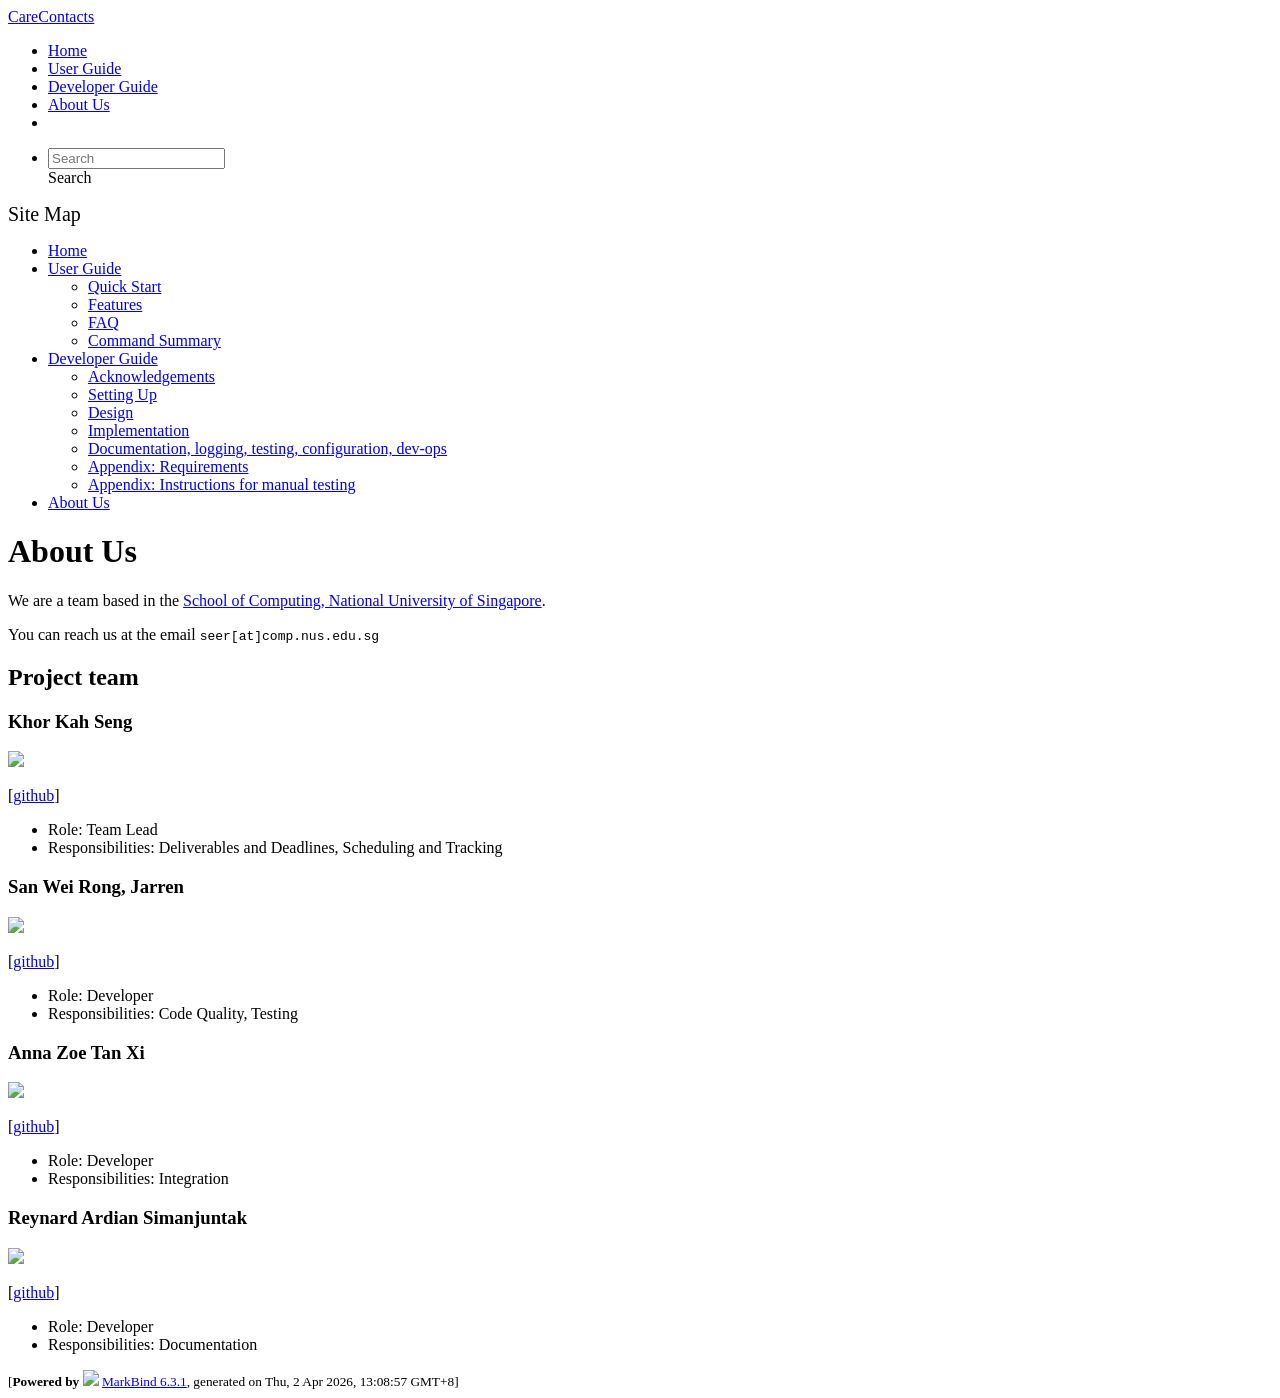
==== commit 4d2ab0fd: "deploy: e20ee8e3e0a2b5fcaf5d8082afc3f8b165ac8fa8" ====
--- a/AboutUs.html
+++ b/AboutUs.html
@@ -12,7 +12,7 @@
   const baseUrl = '/tp'
 </script>
 <body  data-code-theme="light">
-<div id="app"><!--[--><header sticky><div data-v-26aac3dc><nav class="navbar navbar-expand-md d-print-none navbar-dark bg-dark" data-v-26aac3dc><div class="container-fluid" data-v-26aac3dc><div class="navbar-left" data-v-26aac3dc><!--[--><a href="/tp/index.html" title="Home" class="navbar-brand">CareContacts</a><!--]--></div><div class="navbar-default" data-v-26aac3dc><ul class="navbar-nav me-auto mt-2 mt-lg-0" data-v-26aac3dc><!--[--> <li><a href="/tp/index.html" class="nav-link">Home</a></li> <li><a href="/tp/UserGuide.html" class="nav-link">User Guide</a></li> <li><a href="/tp/DeveloperGuide.html" class="nav-link">Developer Guide</a></li> <li><a href="/tp/AboutUs.html" class="nav-link">About Us</a></li> <li><a href="https://github.com/AY2526S2-CS2103-T11-2/tp" target="_blank" class="nav-link"><span><span aria-hidden="true" class="fab fa-github"></span></span></a></li> <!--]--></ul></div><ul class="navbar-nav navbar-right" data-v-26aac3dc><!--[--><li><form class="navbar-form"><div style="position:relative;" class="dropdown" data-v-00e26d0a><!--[--><input value="" data-bs-toggle="dropdown" type="text" class="form-control" placeholder="Search" autocomplete="off" data-v-00e26d0a><div class="form-control placeholder-div-hidden" data-v-00e26d0a>Search</div><!--]--><ul class="dropdown-menu search-dropdown-menu dropdown-menu-hidden dropdown-menu-end" data-v-00e26d0a><!--[--><!--]--></ul></div></form></li><!--]--></ul></div></nav><div style="display:none;" class="lower-navbar-container" data-v-26aac3dc><!--[--><!----><!----><!--]--></div></div></header> <div id="flex-body"><nav id="site-nav" data-v-6b1b63d2><!--[--><div class="site-nav-top"><div class="fw-bold mb-2" style="font-size:1.25rem;">Site Map</div></div> <div class="nav-component slim-scroll"><div class="site-nav-root"><!--[--><ul class="site-nav-list site-nav-list-root" data-v-6b1b63d2><!--[--><li><div class="site-nav-default-list-item site-nav-list-item-0" onclick="handleSiteNavClick(this)"><a href="/tp/index.html">Home</a></div></li> <li><div class="site-nav-default-list-item site-nav-list-item-0" onclick="handleSiteNavClick(this)"><a href="/tp/UserGuide.html">User Guide</a> <div class="site-nav-dropdown-btn-container"><i class="site-nav-dropdown-btn-icon site-nav-rotate-icon" onclick="handleSiteNavClick(this.parentNode.parentNode, false); event.stopPropagation();"><span class="glyphicon glyphicon-menu-down" aria-hidden="true"></span></i></div></div><ul class="site-nav-dropdown-container site-nav-dropdown-container-open site-nav-list"><li><div class="site-nav-default-list-item site-nav-list-item-1" onclick="handleSiteNavClick(this)"><a href="/tp/UserGuide.html#quick-start">Quick Start</a></div></li> <li><div class="site-nav-default-list-item site-nav-list-item-1" onclick="handleSiteNavClick(this)"><a href="/tp/UserGuide.html#features">Features</a></div></li> <li><div class="site-nav-default-list-item site-nav-list-item-1" onclick="handleSiteNavClick(this)"><a href="/tp/UserGuide.html#faq">FAQ</a></div></li> <li><div class="site-nav-default-list-item site-nav-list-item-1" onclick="handleSiteNavClick(this)"><a href="/tp/UserGuide.html#faq">Command Summary</a></div></li></ul></li> <li><div class="site-nav-default-list-item site-nav-list-item-0" onclick="handleSiteNavClick(this)"><a href="/tp/DeveloperGuide.html">Developer Guide</a> <div class="site-nav-dropdown-btn-container"><i class="site-nav-dropdown-btn-icon site-nav-rotate-icon" onclick="handleSiteNavClick(this.parentNode.parentNode, false); event.stopPropagation();"><span class="glyphicon glyphicon-menu-down" aria-hidden="true"></span></i></div></div><ul class="site-nav-dropdown-container site-nav-dropdown-container-open site-nav-list"><li><div class="site-nav-default-list-item site-nav-list-item-1" onclick="handleSiteNavClick(this)"><a href="/tp/DeveloperGuide.html#acknowledgements">Acknowledgements</a></div></li> <li><div class="site-nav-default-list-item site-nav-list-item-1" onclick="handleSiteNavClick(this)"><a href="/tp/DeveloperGuide.html#setting-up-getting-started">Setting Up</a></div></li> <li><div class="site-nav-default-list-item site-nav-list-item-1" onclick="handleSiteNavClick(this)"><a href="/tp/DeveloperGuide.html#design">Design</a></div></li> <li><div class="site-nav-default-list-item site-nav-list-item-1" onclick="handleSiteNavClick(this)"><a href="/tp/DeveloperGuide.html#implementation">Implementation</a></div></li> <li><div class="site-nav-default-list-item site-nav-list-item-1" onclick="handleSiteNavClick(this)"><a href="/tp/DeveloperGuide.html#documentation-logging-testing-configuration-dev-ops">Documentation, logging, testing, configuration, dev-ops</a></div></li> <li><div class="site-nav-default-list-item site-nav-list-item-1" onclick="handleSiteNavClick(this)"><a href="/tp/DeveloperGuide.html#appendix-requirements">Appendix: Requirements</a></div></li> <li><div class="site-nav-default-list-item site-nav-list-item-1" onclick="handleSiteNavClick(this)"><a href="/tp/DeveloperGuide.html#appendix-instructions-for-manual-testing">Appendix: Instructions for manual testing</a></div></li></ul></li> <li><div class="site-nav-default-list-item site-nav-list-item-0" onclick="handleSiteNavClick(this)"><a href="/tp/AboutUs.html">About Us</a></div></li><!--]--><!--v-if--></ul><!--]--></div></div><!--]--><!--v-if--></nav> <div id="content-wrapper"><h1 id="about-us">About Us<a class="fa fa-anchor" href="#about-us" onclick="event.stopPropagation()"></a></h1> <p>We are a team based in the <a href="http://www.comp.nus.edu.sg">School of Computing, National University of Singapore</a>.</p> <p>You can reach us at the email <code class="hljs inline no-lang">seer[at]comp.nus.edu.sg</code></p> <h2 id="project-team">Project team<a class="fa fa-anchor" href="#project-team" onclick="event.stopPropagation()"></a></h2> <h3 id="khor-kah-seng">Khor Kah Seng<a class="fa fa-anchor" href="#khor-kah-seng" onclick="event.stopPropagation()"></a></h3> <img src="/tp/images/kah-seng.png" width="200px"> <p>[<a href="https://github.com/kah-seng">github</a>]</p> <ul><li>Role: Team Lead</li> <li>Responsibilities: Deliverables and Deadlines, Scheduling and Tracking</li></ul> <h3 id="san-wei-rong-jarren">San Wei Rong, Jarren<a class="fa fa-anchor" href="#san-wei-rong-jarren" onclick="event.stopPropagation()"></a></h3> <img src="/tp/images/jarrensan.png" width="200px"> <p>[<a href="https://github.com/jarrensan">github</a>]</p> <ul><li>Role: Developer</li> <li>Responsibilities: Code Quality, Testing</li></ul> <h3 id="anna-zoe-tan-xi">Anna Zoe Tan Xi<a class="fa fa-anchor" href="#anna-zoe-tan-xi" onclick="event.stopPropagation()"></a></h3> <img src="/tp/images/annazx.png" width="200px"> <p>[<a href="https://github.com/annazx">github</a>]</p> <ul><li>Role: Developer</li> <li>Responsibilities: Integration</li></ul> <h3 id="reynard-ardian-simanjuntak">Reynard Ardian Simanjuntak<a class="fa fa-anchor" href="#reynard-ardian-simanjuntak" onclick="event.stopPropagation()"></a></h3> <img src="/tp/images/reynardian.png" width="200px"> <p>[<a href="http://github.com/reynardian">github</a>]</p> <ul><li>Role: Developer</li> <li>Responsibilities: Documentation</li></ul></div> <nav id="page-nav" data-v-6b1b63d2><!--[--><div class="nav-component slim-scroll"></div><!--]--><!--v-if--></nav> <div class="scroll-top-button fa-lg d-print-none" style="display:none;bottom:2%;right:2%;position:fixed;" aria-hidden="true"><!--[--><i class="fas fa-arrow-circle-up"></i><!--]--></div></div> <footer><div class="text-center"><small>[<span><strong>Powered by</strong></span> <img src="https://markbind.org/favicon.ico" width="30"> <a href="https://markbind.org/">MarkBind 6.3.1</a>, generated on Wed, 1 Apr 2026, 12:58:06 GMT+8]</small></div></footer><!--]--></div>
+<div id="app"><!--[--><header sticky><div data-v-26aac3dc><nav class="navbar navbar-expand-md d-print-none navbar-dark bg-dark" data-v-26aac3dc><div class="container-fluid" data-v-26aac3dc><div class="navbar-left" data-v-26aac3dc><!--[--><a href="/tp/index.html" title="Home" class="navbar-brand">CareContacts</a><!--]--></div><div class="navbar-default" data-v-26aac3dc><ul class="navbar-nav me-auto mt-2 mt-lg-0" data-v-26aac3dc><!--[--> <li><a href="/tp/index.html" class="nav-link">Home</a></li> <li><a href="/tp/UserGuide.html" class="nav-link">User Guide</a></li> <li><a href="/tp/DeveloperGuide.html" class="nav-link">Developer Guide</a></li> <li><a href="/tp/AboutUs.html" class="nav-link">About Us</a></li> <li><a href="https://github.com/AY2526S2-CS2103-T11-2/tp" target="_blank" class="nav-link"><span><span aria-hidden="true" class="fab fa-github"></span></span></a></li> <!--]--></ul></div><ul class="navbar-nav navbar-right" data-v-26aac3dc><!--[--><li><form class="navbar-form"><div style="position:relative;" class="dropdown" data-v-00e26d0a><!--[--><input value="" data-bs-toggle="dropdown" type="text" class="form-control" placeholder="Search" autocomplete="off" data-v-00e26d0a><div class="form-control placeholder-div-hidden" data-v-00e26d0a>Search</div><!--]--><ul class="dropdown-menu search-dropdown-menu dropdown-menu-hidden dropdown-menu-end" data-v-00e26d0a><!--[--><!--]--></ul></div></form></li><!--]--></ul></div></nav><div style="display:none;" class="lower-navbar-container" data-v-26aac3dc><!--[--><!----><!----><!--]--></div></div></header> <div id="flex-body"><nav id="site-nav" data-v-6b1b63d2><!--[--><div class="site-nav-top"><div class="fw-bold mb-2" style="font-size:1.25rem;">Site Map</div></div> <div class="nav-component slim-scroll"><div class="site-nav-root"><!--[--><ul class="site-nav-list site-nav-list-root" data-v-6b1b63d2><!--[--><li><div class="site-nav-default-list-item site-nav-list-item-0" onclick="handleSiteNavClick(this)"><a href="/tp/index.html">Home</a></div></li> <li><div class="site-nav-default-list-item site-nav-list-item-0" onclick="handleSiteNavClick(this)"><a href="/tp/UserGuide.html">User Guide</a> <div class="site-nav-dropdown-btn-container"><i class="site-nav-dropdown-btn-icon site-nav-rotate-icon" onclick="handleSiteNavClick(this.parentNode.parentNode, false); event.stopPropagation();"><span class="glyphicon glyphicon-menu-down" aria-hidden="true"></span></i></div></div><ul class="site-nav-dropdown-container site-nav-dropdown-container-open site-nav-list"><li><div class="site-nav-default-list-item site-nav-list-item-1" onclick="handleSiteNavClick(this)"><a href="/tp/UserGuide.html#quick-start">Quick Start</a></div></li> <li><div class="site-nav-default-list-item site-nav-list-item-1" onclick="handleSiteNavClick(this)"><a href="/tp/UserGuide.html#features">Features</a></div></li> <li><div class="site-nav-default-list-item site-nav-list-item-1" onclick="handleSiteNavClick(this)"><a href="/tp/UserGuide.html#faq">FAQ</a></div></li> <li><div class="site-nav-default-list-item site-nav-list-item-1" onclick="handleSiteNavClick(this)"><a href="/tp/UserGuide.html#faq">Command Summary</a></div></li></ul></li> <li><div class="site-nav-default-list-item site-nav-list-item-0" onclick="handleSiteNavClick(this)"><a href="/tp/DeveloperGuide.html">Developer Guide</a> <div class="site-nav-dropdown-btn-container"><i class="site-nav-dropdown-btn-icon site-nav-rotate-icon" onclick="handleSiteNavClick(this.parentNode.parentNode, false); event.stopPropagation();"><span class="glyphicon glyphicon-menu-down" aria-hidden="true"></span></i></div></div><ul class="site-nav-dropdown-container site-nav-dropdown-container-open site-nav-list"><li><div class="site-nav-default-list-item site-nav-list-item-1" onclick="handleSiteNavClick(this)"><a href="/tp/DeveloperGuide.html#acknowledgements">Acknowledgements</a></div></li> <li><div class="site-nav-default-list-item site-nav-list-item-1" onclick="handleSiteNavClick(this)"><a href="/tp/DeveloperGuide.html#setting-up-getting-started">Setting Up</a></div></li> <li><div class="site-nav-default-list-item site-nav-list-item-1" onclick="handleSiteNavClick(this)"><a href="/tp/DeveloperGuide.html#design">Design</a></div></li> <li><div class="site-nav-default-list-item site-nav-list-item-1" onclick="handleSiteNavClick(this)"><a href="/tp/DeveloperGuide.html#implementation">Implementation</a></div></li> <li><div class="site-nav-default-list-item site-nav-list-item-1" onclick="handleSiteNavClick(this)"><a href="/tp/DeveloperGuide.html#documentation-logging-testing-configuration-dev-ops">Documentation, logging, testing, configuration, dev-ops</a></div></li> <li><div class="site-nav-default-list-item site-nav-list-item-1" onclick="handleSiteNavClick(this)"><a href="/tp/DeveloperGuide.html#appendix-requirements">Appendix: Requirements</a></div></li> <li><div class="site-nav-default-list-item site-nav-list-item-1" onclick="handleSiteNavClick(this)"><a href="/tp/DeveloperGuide.html#appendix-instructions-for-manual-testing">Appendix: Instructions for manual testing</a></div></li></ul></li> <li><div class="site-nav-default-list-item site-nav-list-item-0" onclick="handleSiteNavClick(this)"><a href="/tp/AboutUs.html">About Us</a></div></li><!--]--><!--v-if--></ul><!--]--></div></div><!--]--><!--v-if--></nav> <div id="content-wrapper"><h1 id="about-us">About Us<a class="fa fa-anchor" href="#about-us" onclick="event.stopPropagation()"></a></h1> <p>We are a team based in the <a href="http://www.comp.nus.edu.sg">School of Computing, National University of Singapore</a>.</p> <p>You can reach us at the email <code class="hljs inline no-lang">seer[at]comp.nus.edu.sg</code></p> <h2 id="project-team">Project team<a class="fa fa-anchor" href="#project-team" onclick="event.stopPropagation()"></a></h2> <h3 id="khor-kah-seng">Khor Kah Seng<a class="fa fa-anchor" href="#khor-kah-seng" onclick="event.stopPropagation()"></a></h3> <img src="/tp/images/kah-seng.png" width="200px"> <p>[<a href="https://github.com/kah-seng">github</a>]</p> <ul><li>Role: Team Lead</li> <li>Responsibilities: Deliverables and Deadlines, Scheduling and Tracking</li></ul> <h3 id="san-wei-rong-jarren">San Wei Rong, Jarren<a class="fa fa-anchor" href="#san-wei-rong-jarren" onclick="event.stopPropagation()"></a></h3> <img src="/tp/images/jarrensan.png" width="200px"> <p>[<a href="https://github.com/jarrensan">github</a>]</p> <ul><li>Role: Developer</li> <li>Responsibilities: Code Quality, Testing</li></ul> <h3 id="anna-zoe-tan-xi">Anna Zoe Tan Xi<a class="fa fa-anchor" href="#anna-zoe-tan-xi" onclick="event.stopPropagation()"></a></h3> <img src="/tp/images/annazx.png" width="200px"> <p>[<a href="https://github.com/annazx">github</a>]</p> <ul><li>Role: Developer</li> <li>Responsibilities: Integration</li></ul> <h3 id="reynard-ardian-simanjuntak">Reynard Ardian Simanjuntak<a class="fa fa-anchor" href="#reynard-ardian-simanjuntak" onclick="event.stopPropagation()"></a></h3> <img src="/tp/images/reynardian.png" width="200px"> <p>[<a href="http://github.com/reynardian">github</a>]</p> <ul><li>Role: Developer</li> <li>Responsibilities: Documentation</li></ul></div> <nav id="page-nav" data-v-6b1b63d2><!--[--><div class="nav-component slim-scroll"></div><!--]--><!--v-if--></nav> <div class="scroll-top-button fa-lg d-print-none" style="display:none;bottom:2%;right:2%;position:fixed;" aria-hidden="true"><!--[--><i class="fas fa-arrow-circle-up"></i><!--]--></div></div> <footer><div class="text-center"><small>[<span><strong>Powered by</strong></span> <img src="https://markbind.org/favicon.ico" width="30"> <a href="https://markbind.org/">MarkBind 6.3.1</a>, generated on Thu, 2 Apr 2026, 13:08:57 GMT+8]</small></div></footer><!--]--></div>
 </body><script src="/tp/markbind/js/bootstrap-utility.min.js"></script>
 <script src="/tp/markbind/js/polyfill.min.js"></script>
 <script src="/tp/markbind/js/vue.global.prod.min.js"></script>
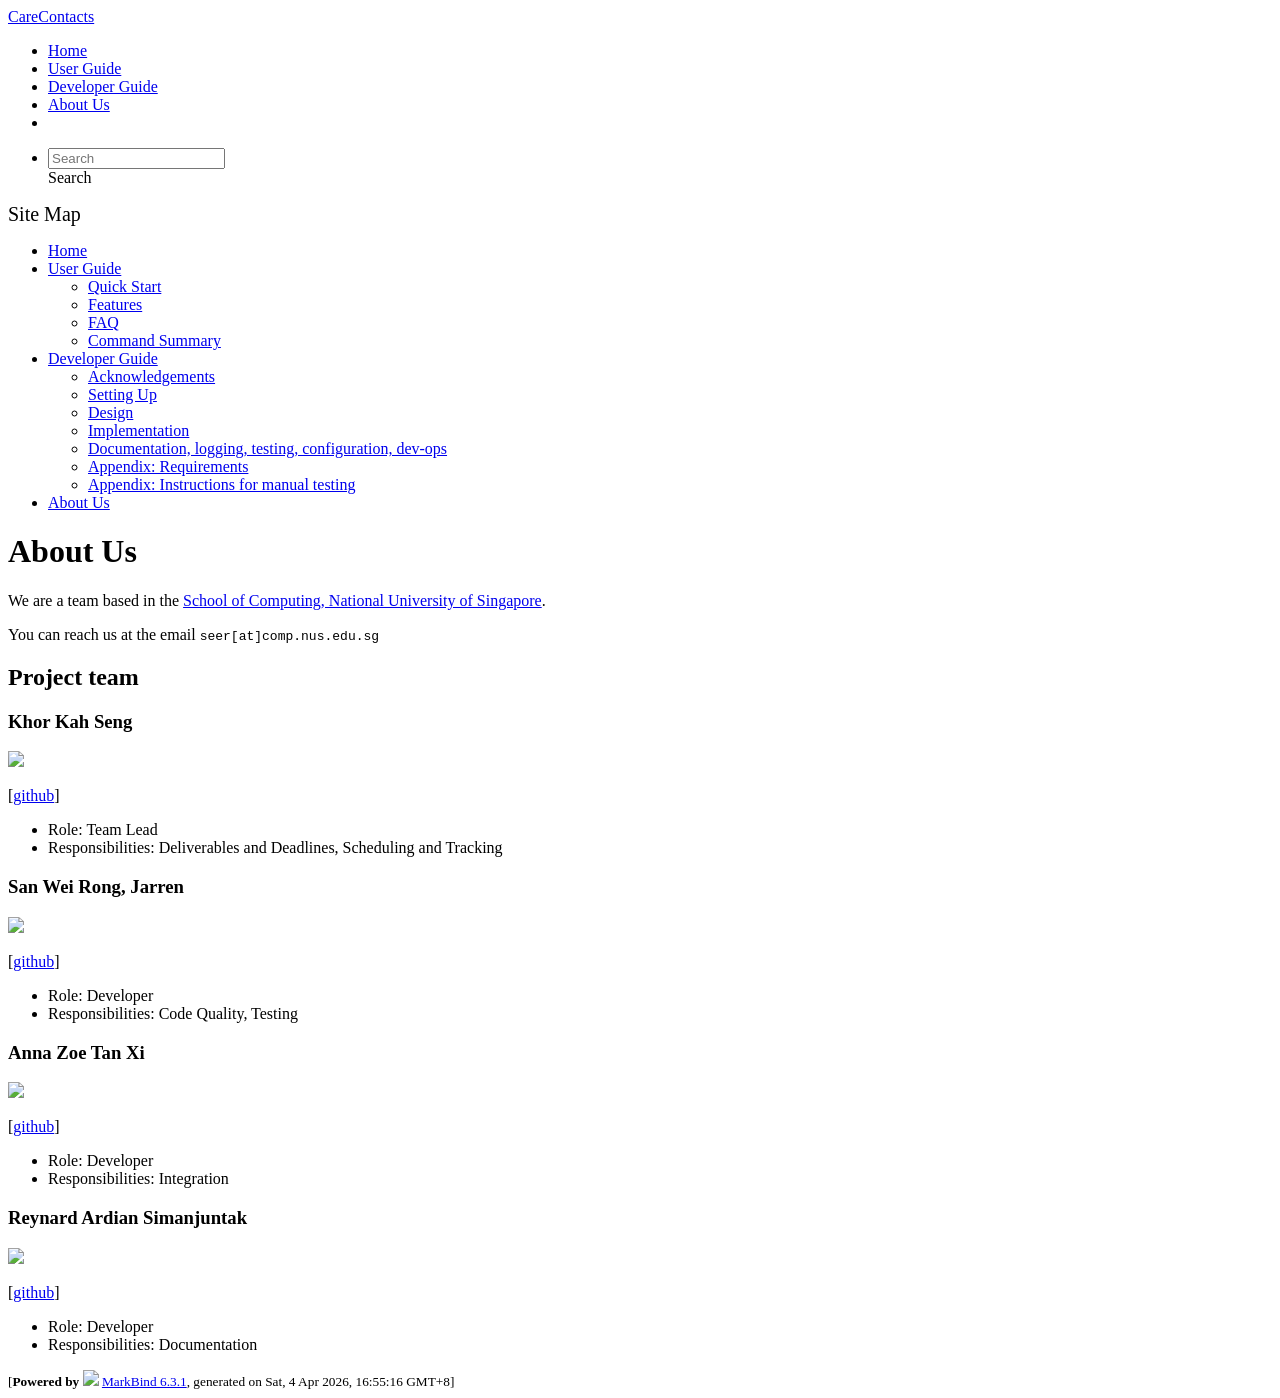
==== commit e2d1aa7c: "deploy: 300d1cb6cf68aba2356da950bd45ac808109b683" ====
--- a/AboutUs.html
+++ b/AboutUs.html
@@ -12,7 +12,7 @@
   const baseUrl = '/tp'
 </script>
 <body  data-code-theme="light">
-<div id="app"><!--[--><header sticky><div data-v-26aac3dc><nav class="navbar navbar-expand-md d-print-none navbar-dark bg-dark" data-v-26aac3dc><div class="container-fluid" data-v-26aac3dc><div class="navbar-left" data-v-26aac3dc><!--[--><a href="/tp/index.html" title="Home" class="navbar-brand">CareContacts</a><!--]--></div><div class="navbar-default" data-v-26aac3dc><ul class="navbar-nav me-auto mt-2 mt-lg-0" data-v-26aac3dc><!--[--> <li><a href="/tp/index.html" class="nav-link">Home</a></li> <li><a href="/tp/UserGuide.html" class="nav-link">User Guide</a></li> <li><a href="/tp/DeveloperGuide.html" class="nav-link">Developer Guide</a></li> <li><a href="/tp/AboutUs.html" class="nav-link">About Us</a></li> <li><a href="https://github.com/AY2526S2-CS2103-T11-2/tp" target="_blank" class="nav-link"><span><span aria-hidden="true" class="fab fa-github"></span></span></a></li> <!--]--></ul></div><ul class="navbar-nav navbar-right" data-v-26aac3dc><!--[--><li><form class="navbar-form"><div style="position:relative;" class="dropdown" data-v-00e26d0a><!--[--><input value="" data-bs-toggle="dropdown" type="text" class="form-control" placeholder="Search" autocomplete="off" data-v-00e26d0a><div class="form-control placeholder-div-hidden" data-v-00e26d0a>Search</div><!--]--><ul class="dropdown-menu search-dropdown-menu dropdown-menu-hidden dropdown-menu-end" data-v-00e26d0a><!--[--><!--]--></ul></div></form></li><!--]--></ul></div></nav><div style="display:none;" class="lower-navbar-container" data-v-26aac3dc><!--[--><!----><!----><!--]--></div></div></header> <div id="flex-body"><nav id="site-nav" data-v-6b1b63d2><!--[--><div class="site-nav-top"><div class="fw-bold mb-2" style="font-size:1.25rem;">Site Map</div></div> <div class="nav-component slim-scroll"><div class="site-nav-root"><!--[--><ul class="site-nav-list site-nav-list-root" data-v-6b1b63d2><!--[--><li><div class="site-nav-default-list-item site-nav-list-item-0" onclick="handleSiteNavClick(this)"><a href="/tp/index.html">Home</a></div></li> <li><div class="site-nav-default-list-item site-nav-list-item-0" onclick="handleSiteNavClick(this)"><a href="/tp/UserGuide.html">User Guide</a> <div class="site-nav-dropdown-btn-container"><i class="site-nav-dropdown-btn-icon site-nav-rotate-icon" onclick="handleSiteNavClick(this.parentNode.parentNode, false); event.stopPropagation();"><span class="glyphicon glyphicon-menu-down" aria-hidden="true"></span></i></div></div><ul class="site-nav-dropdown-container site-nav-dropdown-container-open site-nav-list"><li><div class="site-nav-default-list-item site-nav-list-item-1" onclick="handleSiteNavClick(this)"><a href="/tp/UserGuide.html#quick-start">Quick Start</a></div></li> <li><div class="site-nav-default-list-item site-nav-list-item-1" onclick="handleSiteNavClick(this)"><a href="/tp/UserGuide.html#features">Features</a></div></li> <li><div class="site-nav-default-list-item site-nav-list-item-1" onclick="handleSiteNavClick(this)"><a href="/tp/UserGuide.html#faq">FAQ</a></div></li> <li><div class="site-nav-default-list-item site-nav-list-item-1" onclick="handleSiteNavClick(this)"><a href="/tp/UserGuide.html#faq">Command Summary</a></div></li></ul></li> <li><div class="site-nav-default-list-item site-nav-list-item-0" onclick="handleSiteNavClick(this)"><a href="/tp/DeveloperGuide.html">Developer Guide</a> <div class="site-nav-dropdown-btn-container"><i class="site-nav-dropdown-btn-icon site-nav-rotate-icon" onclick="handleSiteNavClick(this.parentNode.parentNode, false); event.stopPropagation();"><span class="glyphicon glyphicon-menu-down" aria-hidden="true"></span></i></div></div><ul class="site-nav-dropdown-container site-nav-dropdown-container-open site-nav-list"><li><div class="site-nav-default-list-item site-nav-list-item-1" onclick="handleSiteNavClick(this)"><a href="/tp/DeveloperGuide.html#acknowledgements">Acknowledgements</a></div></li> <li><div class="site-nav-default-list-item site-nav-list-item-1" onclick="handleSiteNavClick(this)"><a href="/tp/DeveloperGuide.html#setting-up-getting-started">Setting Up</a></div></li> <li><div class="site-nav-default-list-item site-nav-list-item-1" onclick="handleSiteNavClick(this)"><a href="/tp/DeveloperGuide.html#design">Design</a></div></li> <li><div class="site-nav-default-list-item site-nav-list-item-1" onclick="handleSiteNavClick(this)"><a href="/tp/DeveloperGuide.html#implementation">Implementation</a></div></li> <li><div class="site-nav-default-list-item site-nav-list-item-1" onclick="handleSiteNavClick(this)"><a href="/tp/DeveloperGuide.html#documentation-logging-testing-configuration-dev-ops">Documentation, logging, testing, configuration, dev-ops</a></div></li> <li><div class="site-nav-default-list-item site-nav-list-item-1" onclick="handleSiteNavClick(this)"><a href="/tp/DeveloperGuide.html#appendix-requirements">Appendix: Requirements</a></div></li> <li><div class="site-nav-default-list-item site-nav-list-item-1" onclick="handleSiteNavClick(this)"><a href="/tp/DeveloperGuide.html#appendix-instructions-for-manual-testing">Appendix: Instructions for manual testing</a></div></li></ul></li> <li><div class="site-nav-default-list-item site-nav-list-item-0" onclick="handleSiteNavClick(this)"><a href="/tp/AboutUs.html">About Us</a></div></li><!--]--><!--v-if--></ul><!--]--></div></div><!--]--><!--v-if--></nav> <div id="content-wrapper"><h1 id="about-us">About Us<a class="fa fa-anchor" href="#about-us" onclick="event.stopPropagation()"></a></h1> <p>We are a team based in the <a href="http://www.comp.nus.edu.sg">School of Computing, National University of Singapore</a>.</p> <p>You can reach us at the email <code class="hljs inline no-lang">seer[at]comp.nus.edu.sg</code></p> <h2 id="project-team">Project team<a class="fa fa-anchor" href="#project-team" onclick="event.stopPropagation()"></a></h2> <h3 id="khor-kah-seng">Khor Kah Seng<a class="fa fa-anchor" href="#khor-kah-seng" onclick="event.stopPropagation()"></a></h3> <img src="/tp/images/kah-seng.png" width="200px"> <p>[<a href="https://github.com/kah-seng">github</a>]</p> <ul><li>Role: Team Lead</li> <li>Responsibilities: Deliverables and Deadlines, Scheduling and Tracking</li></ul> <h3 id="san-wei-rong-jarren">San Wei Rong, Jarren<a class="fa fa-anchor" href="#san-wei-rong-jarren" onclick="event.stopPropagation()"></a></h3> <img src="/tp/images/jarrensan.png" width="200px"> <p>[<a href="https://github.com/jarrensan">github</a>]</p> <ul><li>Role: Developer</li> <li>Responsibilities: Code Quality, Testing</li></ul> <h3 id="anna-zoe-tan-xi">Anna Zoe Tan Xi<a class="fa fa-anchor" href="#anna-zoe-tan-xi" onclick="event.stopPropagation()"></a></h3> <img src="/tp/images/annazx.png" width="200px"> <p>[<a href="https://github.com/annazx">github</a>]</p> <ul><li>Role: Developer</li> <li>Responsibilities: Integration</li></ul> <h3 id="reynard-ardian-simanjuntak">Reynard Ardian Simanjuntak<a class="fa fa-anchor" href="#reynard-ardian-simanjuntak" onclick="event.stopPropagation()"></a></h3> <img src="/tp/images/reynardian.png" width="200px"> <p>[<a href="http://github.com/reynardian">github</a>]</p> <ul><li>Role: Developer</li> <li>Responsibilities: Documentation</li></ul></div> <nav id="page-nav" data-v-6b1b63d2><!--[--><div class="nav-component slim-scroll"></div><!--]--><!--v-if--></nav> <div class="scroll-top-button fa-lg d-print-none" style="display:none;bottom:2%;right:2%;position:fixed;" aria-hidden="true"><!--[--><i class="fas fa-arrow-circle-up"></i><!--]--></div></div> <footer><div class="text-center"><small>[<span><strong>Powered by</strong></span> <img src="https://markbind.org/favicon.ico" width="30"> <a href="https://markbind.org/">MarkBind 6.3.1</a>, generated on Thu, 2 Apr 2026, 13:08:57 GMT+8]</small></div></footer><!--]--></div>
+<div id="app"><!--[--><header sticky><div data-v-26aac3dc><nav class="navbar navbar-expand-md d-print-none navbar-dark bg-dark" data-v-26aac3dc><div class="container-fluid" data-v-26aac3dc><div class="navbar-left" data-v-26aac3dc><!--[--><a href="/tp/index.html" title="Home" class="navbar-brand">CareContacts</a><!--]--></div><div class="navbar-default" data-v-26aac3dc><ul class="navbar-nav me-auto mt-2 mt-lg-0" data-v-26aac3dc><!--[--> <li><a href="/tp/index.html" class="nav-link">Home</a></li> <li><a href="/tp/UserGuide.html" class="nav-link">User Guide</a></li> <li><a href="/tp/DeveloperGuide.html" class="nav-link">Developer Guide</a></li> <li><a href="/tp/AboutUs.html" class="nav-link">About Us</a></li> <li><a href="https://github.com/AY2526S2-CS2103-T11-2/tp" target="_blank" class="nav-link"><span><span aria-hidden="true" class="fab fa-github"></span></span></a></li> <!--]--></ul></div><ul class="navbar-nav navbar-right" data-v-26aac3dc><!--[--><li><form class="navbar-form"><div style="position:relative;" class="dropdown" data-v-00e26d0a><!--[--><input value="" data-bs-toggle="dropdown" type="text" class="form-control" placeholder="Search" autocomplete="off" data-v-00e26d0a><div class="form-control placeholder-div-hidden" data-v-00e26d0a>Search</div><!--]--><ul class="dropdown-menu search-dropdown-menu dropdown-menu-hidden dropdown-menu-end" data-v-00e26d0a><!--[--><!--]--></ul></div></form></li><!--]--></ul></div></nav><div style="display:none;" class="lower-navbar-container" data-v-26aac3dc><!--[--><!----><!----><!--]--></div></div></header> <div id="flex-body"><nav id="site-nav" data-v-6b1b63d2><!--[--><div class="site-nav-top"><div class="fw-bold mb-2" style="font-size:1.25rem;">Site Map</div></div> <div class="nav-component slim-scroll"><div class="site-nav-root"><!--[--><ul class="site-nav-list site-nav-list-root" data-v-6b1b63d2><!--[--><li><div class="site-nav-default-list-item site-nav-list-item-0" onclick="handleSiteNavClick(this)"><a href="/tp/index.html">Home</a></div></li> <li><div class="site-nav-default-list-item site-nav-list-item-0" onclick="handleSiteNavClick(this)"><a href="/tp/UserGuide.html">User Guide</a> <div class="site-nav-dropdown-btn-container"><i class="site-nav-dropdown-btn-icon site-nav-rotate-icon" onclick="handleSiteNavClick(this.parentNode.parentNode, false); event.stopPropagation();"><span class="glyphicon glyphicon-menu-down" aria-hidden="true"></span></i></div></div><ul class="site-nav-dropdown-container site-nav-dropdown-container-open site-nav-list"><li><div class="site-nav-default-list-item site-nav-list-item-1" onclick="handleSiteNavClick(this)"><a href="/tp/UserGuide.html#quick-start">Quick Start</a></div></li> <li><div class="site-nav-default-list-item site-nav-list-item-1" onclick="handleSiteNavClick(this)"><a href="/tp/UserGuide.html#features">Features</a></div></li> <li><div class="site-nav-default-list-item site-nav-list-item-1" onclick="handleSiteNavClick(this)"><a href="/tp/UserGuide.html#faq">FAQ</a></div></li> <li><div class="site-nav-default-list-item site-nav-list-item-1" onclick="handleSiteNavClick(this)"><a href="/tp/UserGuide.html#faq">Command Summary</a></div></li></ul></li> <li><div class="site-nav-default-list-item site-nav-list-item-0" onclick="handleSiteNavClick(this)"><a href="/tp/DeveloperGuide.html">Developer Guide</a> <div class="site-nav-dropdown-btn-container"><i class="site-nav-dropdown-btn-icon site-nav-rotate-icon" onclick="handleSiteNavClick(this.parentNode.parentNode, false); event.stopPropagation();"><span class="glyphicon glyphicon-menu-down" aria-hidden="true"></span></i></div></div><ul class="site-nav-dropdown-container site-nav-dropdown-container-open site-nav-list"><li><div class="site-nav-default-list-item site-nav-list-item-1" onclick="handleSiteNavClick(this)"><a href="/tp/DeveloperGuide.html#acknowledgements">Acknowledgements</a></div></li> <li><div class="site-nav-default-list-item site-nav-list-item-1" onclick="handleSiteNavClick(this)"><a href="/tp/DeveloperGuide.html#setting-up-getting-started">Setting Up</a></div></li> <li><div class="site-nav-default-list-item site-nav-list-item-1" onclick="handleSiteNavClick(this)"><a href="/tp/DeveloperGuide.html#design">Design</a></div></li> <li><div class="site-nav-default-list-item site-nav-list-item-1" onclick="handleSiteNavClick(this)"><a href="/tp/DeveloperGuide.html#implementation">Implementation</a></div></li> <li><div class="site-nav-default-list-item site-nav-list-item-1" onclick="handleSiteNavClick(this)"><a href="/tp/DeveloperGuide.html#documentation-logging-testing-configuration-dev-ops">Documentation, logging, testing, configuration, dev-ops</a></div></li> <li><div class="site-nav-default-list-item site-nav-list-item-1" onclick="handleSiteNavClick(this)"><a href="/tp/DeveloperGuide.html#appendix-requirements">Appendix: Requirements</a></div></li> <li><div class="site-nav-default-list-item site-nav-list-item-1" onclick="handleSiteNavClick(this)"><a href="/tp/DeveloperGuide.html#appendix-instructions-for-manual-testing">Appendix: Instructions for manual testing</a></div></li></ul></li> <li><div class="site-nav-default-list-item site-nav-list-item-0" onclick="handleSiteNavClick(this)"><a href="/tp/AboutUs.html">About Us</a></div></li><!--]--><!--v-if--></ul><!--]--></div></div><!--]--><!--v-if--></nav> <div id="content-wrapper"><h1 id="about-us">About Us<a class="fa fa-anchor" href="#about-us" onclick="event.stopPropagation()"></a></h1> <p>We are a team based in the <a href="http://www.comp.nus.edu.sg">School of Computing, National University of Singapore</a>.</p> <p>You can reach us at the email <code class="hljs inline no-lang">seer[at]comp.nus.edu.sg</code></p> <h2 id="project-team">Project team<a class="fa fa-anchor" href="#project-team" onclick="event.stopPropagation()"></a></h2> <h3 id="khor-kah-seng">Khor Kah Seng<a class="fa fa-anchor" href="#khor-kah-seng" onclick="event.stopPropagation()"></a></h3> <img src="/tp/images/kah-seng.png" width="200px"> <p>[<a href="https://github.com/kah-seng">github</a>]</p> <ul><li>Role: Team Lead</li> <li>Responsibilities: Deliverables and Deadlines, Scheduling and Tracking</li></ul> <h3 id="san-wei-rong-jarren">San Wei Rong, Jarren<a class="fa fa-anchor" href="#san-wei-rong-jarren" onclick="event.stopPropagation()"></a></h3> <img src="/tp/images/jarrensan.png" width="200px"> <p>[<a href="https://github.com/jarrensan">github</a>]</p> <ul><li>Role: Developer</li> <li>Responsibilities: Code Quality, Testing</li></ul> <h3 id="anna-zoe-tan-xi">Anna Zoe Tan Xi<a class="fa fa-anchor" href="#anna-zoe-tan-xi" onclick="event.stopPropagation()"></a></h3> <img src="/tp/images/annazx.png" width="200px"> <p>[<a href="https://github.com/annazx">github</a>]</p> <ul><li>Role: Developer</li> <li>Responsibilities: Integration</li></ul> <h3 id="reynard-ardian-simanjuntak">Reynard Ardian Simanjuntak<a class="fa fa-anchor" href="#reynard-ardian-simanjuntak" onclick="event.stopPropagation()"></a></h3> <img src="/tp/images/reynardian.png" width="200px"> <p>[<a href="http://github.com/reynardian">github</a>]</p> <ul><li>Role: Developer</li> <li>Responsibilities: Documentation</li></ul></div> <nav id="page-nav" data-v-6b1b63d2><!--[--><div class="nav-component slim-scroll"></div><!--]--><!--v-if--></nav> <div class="scroll-top-button fa-lg d-print-none" style="display:none;bottom:2%;right:2%;position:fixed;" aria-hidden="true"><!--[--><i class="fas fa-arrow-circle-up"></i><!--]--></div></div> <footer><div class="text-center"><small>[<span><strong>Powered by</strong></span> <img src="https://markbind.org/favicon.ico" width="30"> <a href="https://markbind.org/">MarkBind 6.3.1</a>, generated on Sat, 4 Apr 2026, 16:55:16 GMT+8]</small></div></footer><!--]--></div>
 </body><script src="/tp/markbind/js/bootstrap-utility.min.js"></script>
 <script src="/tp/markbind/js/polyfill.min.js"></script>
 <script src="/tp/markbind/js/vue.global.prod.min.js"></script>
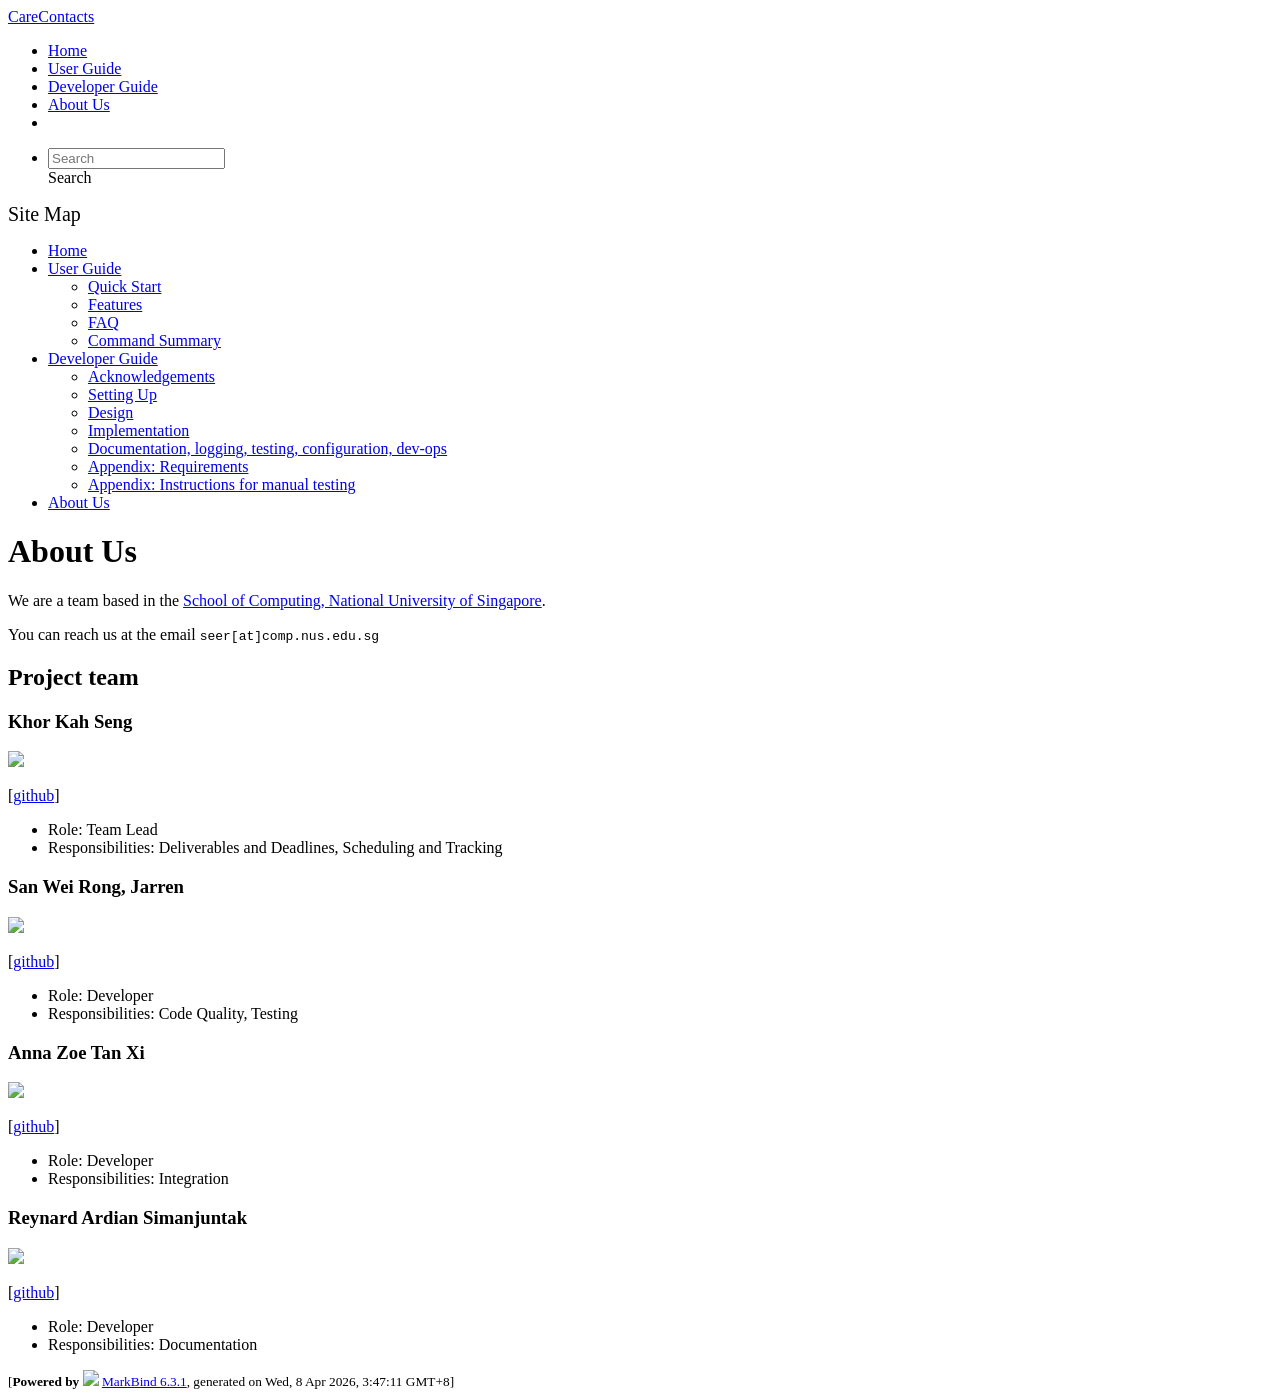
==== commit 9e8a5883: "deploy: c692bcd7cff4c0fc228ebff83b7c080fd4cf49f2" ====
--- a/AboutUs.html
+++ b/AboutUs.html
@@ -12,7 +12,7 @@
   const baseUrl = '/tp'
 </script>
 <body  data-code-theme="light">
-<div id="app"><!--[--><header sticky><div data-v-26aac3dc><nav class="navbar navbar-expand-md d-print-none navbar-dark bg-dark" data-v-26aac3dc><div class="container-fluid" data-v-26aac3dc><div class="navbar-left" data-v-26aac3dc><!--[--><a href="/tp/index.html" title="Home" class="navbar-brand">CareContacts</a><!--]--></div><div class="navbar-default" data-v-26aac3dc><ul class="navbar-nav me-auto mt-2 mt-lg-0" data-v-26aac3dc><!--[--> <li><a href="/tp/index.html" class="nav-link">Home</a></li> <li><a href="/tp/UserGuide.html" class="nav-link">User Guide</a></li> <li><a href="/tp/DeveloperGuide.html" class="nav-link">Developer Guide</a></li> <li><a href="/tp/AboutUs.html" class="nav-link">About Us</a></li> <li><a href="https://github.com/AY2526S2-CS2103-T11-2/tp" target="_blank" class="nav-link"><span><span aria-hidden="true" class="fab fa-github"></span></span></a></li> <!--]--></ul></div><ul class="navbar-nav navbar-right" data-v-26aac3dc><!--[--><li><form class="navbar-form"><div style="position:relative;" class="dropdown" data-v-00e26d0a><!--[--><input value="" data-bs-toggle="dropdown" type="text" class="form-control" placeholder="Search" autocomplete="off" data-v-00e26d0a><div class="form-control placeholder-div-hidden" data-v-00e26d0a>Search</div><!--]--><ul class="dropdown-menu search-dropdown-menu dropdown-menu-hidden dropdown-menu-end" data-v-00e26d0a><!--[--><!--]--></ul></div></form></li><!--]--></ul></div></nav><div style="display:none;" class="lower-navbar-container" data-v-26aac3dc><!--[--><!----><!----><!--]--></div></div></header> <div id="flex-body"><nav id="site-nav" data-v-6b1b63d2><!--[--><div class="site-nav-top"><div class="fw-bold mb-2" style="font-size:1.25rem;">Site Map</div></div> <div class="nav-component slim-scroll"><div class="site-nav-root"><!--[--><ul class="site-nav-list site-nav-list-root" data-v-6b1b63d2><!--[--><li><div class="site-nav-default-list-item site-nav-list-item-0" onclick="handleSiteNavClick(this)"><a href="/tp/index.html">Home</a></div></li> <li><div class="site-nav-default-list-item site-nav-list-item-0" onclick="handleSiteNavClick(this)"><a href="/tp/UserGuide.html">User Guide</a> <div class="site-nav-dropdown-btn-container"><i class="site-nav-dropdown-btn-icon site-nav-rotate-icon" onclick="handleSiteNavClick(this.parentNode.parentNode, false); event.stopPropagation();"><span class="glyphicon glyphicon-menu-down" aria-hidden="true"></span></i></div></div><ul class="site-nav-dropdown-container site-nav-dropdown-container-open site-nav-list"><li><div class="site-nav-default-list-item site-nav-list-item-1" onclick="handleSiteNavClick(this)"><a href="/tp/UserGuide.html#quick-start">Quick Start</a></div></li> <li><div class="site-nav-default-list-item site-nav-list-item-1" onclick="handleSiteNavClick(this)"><a href="/tp/UserGuide.html#features">Features</a></div></li> <li><div class="site-nav-default-list-item site-nav-list-item-1" onclick="handleSiteNavClick(this)"><a href="/tp/UserGuide.html#faq">FAQ</a></div></li> <li><div class="site-nav-default-list-item site-nav-list-item-1" onclick="handleSiteNavClick(this)"><a href="/tp/UserGuide.html#faq">Command Summary</a></div></li></ul></li> <li><div class="site-nav-default-list-item site-nav-list-item-0" onclick="handleSiteNavClick(this)"><a href="/tp/DeveloperGuide.html">Developer Guide</a> <div class="site-nav-dropdown-btn-container"><i class="site-nav-dropdown-btn-icon site-nav-rotate-icon" onclick="handleSiteNavClick(this.parentNode.parentNode, false); event.stopPropagation();"><span class="glyphicon glyphicon-menu-down" aria-hidden="true"></span></i></div></div><ul class="site-nav-dropdown-container site-nav-dropdown-container-open site-nav-list"><li><div class="site-nav-default-list-item site-nav-list-item-1" onclick="handleSiteNavClick(this)"><a href="/tp/DeveloperGuide.html#acknowledgements">Acknowledgements</a></div></li> <li><div class="site-nav-default-list-item site-nav-list-item-1" onclick="handleSiteNavClick(this)"><a href="/tp/DeveloperGuide.html#setting-up-getting-started">Setting Up</a></div></li> <li><div class="site-nav-default-list-item site-nav-list-item-1" onclick="handleSiteNavClick(this)"><a href="/tp/DeveloperGuide.html#design">Design</a></div></li> <li><div class="site-nav-default-list-item site-nav-list-item-1" onclick="handleSiteNavClick(this)"><a href="/tp/DeveloperGuide.html#implementation">Implementation</a></div></li> <li><div class="site-nav-default-list-item site-nav-list-item-1" onclick="handleSiteNavClick(this)"><a href="/tp/DeveloperGuide.html#documentation-logging-testing-configuration-dev-ops">Documentation, logging, testing, configuration, dev-ops</a></div></li> <li><div class="site-nav-default-list-item site-nav-list-item-1" onclick="handleSiteNavClick(this)"><a href="/tp/DeveloperGuide.html#appendix-requirements">Appendix: Requirements</a></div></li> <li><div class="site-nav-default-list-item site-nav-list-item-1" onclick="handleSiteNavClick(this)"><a href="/tp/DeveloperGuide.html#appendix-instructions-for-manual-testing">Appendix: Instructions for manual testing</a></div></li></ul></li> <li><div class="site-nav-default-list-item site-nav-list-item-0" onclick="handleSiteNavClick(this)"><a href="/tp/AboutUs.html">About Us</a></div></li><!--]--><!--v-if--></ul><!--]--></div></div><!--]--><!--v-if--></nav> <div id="content-wrapper"><h1 id="about-us">About Us<a class="fa fa-anchor" href="#about-us" onclick="event.stopPropagation()"></a></h1> <p>We are a team based in the <a href="http://www.comp.nus.edu.sg">School of Computing, National University of Singapore</a>.</p> <p>You can reach us at the email <code class="hljs inline no-lang">seer[at]comp.nus.edu.sg</code></p> <h2 id="project-team">Project team<a class="fa fa-anchor" href="#project-team" onclick="event.stopPropagation()"></a></h2> <h3 id="khor-kah-seng">Khor Kah Seng<a class="fa fa-anchor" href="#khor-kah-seng" onclick="event.stopPropagation()"></a></h3> <img src="/tp/images/kah-seng.png" width="200px"> <p>[<a href="https://github.com/kah-seng">github</a>]</p> <ul><li>Role: Team Lead</li> <li>Responsibilities: Deliverables and Deadlines, Scheduling and Tracking</li></ul> <h3 id="san-wei-rong-jarren">San Wei Rong, Jarren<a class="fa fa-anchor" href="#san-wei-rong-jarren" onclick="event.stopPropagation()"></a></h3> <img src="/tp/images/jarrensan.png" width="200px"> <p>[<a href="https://github.com/jarrensan">github</a>]</p> <ul><li>Role: Developer</li> <li>Responsibilities: Code Quality, Testing</li></ul> <h3 id="anna-zoe-tan-xi">Anna Zoe Tan Xi<a class="fa fa-anchor" href="#anna-zoe-tan-xi" onclick="event.stopPropagation()"></a></h3> <img src="/tp/images/annazx.png" width="200px"> <p>[<a href="https://github.com/annazx">github</a>]</p> <ul><li>Role: Developer</li> <li>Responsibilities: Integration</li></ul> <h3 id="reynard-ardian-simanjuntak">Reynard Ardian Simanjuntak<a class="fa fa-anchor" href="#reynard-ardian-simanjuntak" onclick="event.stopPropagation()"></a></h3> <img src="/tp/images/reynardian.png" width="200px"> <p>[<a href="http://github.com/reynardian">github</a>]</p> <ul><li>Role: Developer</li> <li>Responsibilities: Documentation</li></ul></div> <nav id="page-nav" data-v-6b1b63d2><!--[--><div class="nav-component slim-scroll"></div><!--]--><!--v-if--></nav> <div class="scroll-top-button fa-lg d-print-none" style="display:none;bottom:2%;right:2%;position:fixed;" aria-hidden="true"><!--[--><i class="fas fa-arrow-circle-up"></i><!--]--></div></div> <footer><div class="text-center"><small>[<span><strong>Powered by</strong></span> <img src="https://markbind.org/favicon.ico" width="30"> <a href="https://markbind.org/">MarkBind 6.3.1</a>, generated on Sat, 4 Apr 2026, 16:55:16 GMT+8]</small></div></footer><!--]--></div>
+<div id="app"><!--[--><header sticky><div data-v-26aac3dc><nav class="navbar navbar-expand-md d-print-none navbar-dark bg-dark" data-v-26aac3dc><div class="container-fluid" data-v-26aac3dc><div class="navbar-left" data-v-26aac3dc><!--[--><a href="/tp/index.html" title="Home" class="navbar-brand">CareContacts</a><!--]--></div><div class="navbar-default" data-v-26aac3dc><ul class="navbar-nav me-auto mt-2 mt-lg-0" data-v-26aac3dc><!--[--> <li><a href="/tp/index.html" class="nav-link">Home</a></li> <li><a href="/tp/UserGuide.html" class="nav-link">User Guide</a></li> <li><a href="/tp/DeveloperGuide.html" class="nav-link">Developer Guide</a></li> <li><a href="/tp/AboutUs.html" class="nav-link">About Us</a></li> <li><a href="https://github.com/AY2526S2-CS2103-T11-2/tp" target="_blank" class="nav-link"><span><span aria-hidden="true" class="fab fa-github"></span></span></a></li> <!--]--></ul></div><ul class="navbar-nav navbar-right" data-v-26aac3dc><!--[--><li><form class="navbar-form"><div style="position:relative;" class="dropdown" data-v-00e26d0a><!--[--><input value="" data-bs-toggle="dropdown" type="text" class="form-control" placeholder="Search" autocomplete="off" data-v-00e26d0a><div class="form-control placeholder-div-hidden" data-v-00e26d0a>Search</div><!--]--><ul class="dropdown-menu search-dropdown-menu dropdown-menu-hidden dropdown-menu-end" data-v-00e26d0a><!--[--><!--]--></ul></div></form></li><!--]--></ul></div></nav><div style="display:none;" class="lower-navbar-container" data-v-26aac3dc><!--[--><!----><!----><!--]--></div></div></header> <div id="flex-body"><nav id="site-nav" data-v-6b1b63d2><!--[--><div class="site-nav-top"><div class="fw-bold mb-2" style="font-size:1.25rem;">Site Map</div></div> <div class="nav-component slim-scroll"><div class="site-nav-root"><!--[--><ul class="site-nav-list site-nav-list-root" data-v-6b1b63d2><!--[--><li><div class="site-nav-default-list-item site-nav-list-item-0" onclick="handleSiteNavClick(this)"><a href="/tp/index.html">Home</a></div></li> <li><div class="site-nav-default-list-item site-nav-list-item-0" onclick="handleSiteNavClick(this)"><a href="/tp/UserGuide.html">User Guide</a> <div class="site-nav-dropdown-btn-container"><i class="site-nav-dropdown-btn-icon site-nav-rotate-icon" onclick="handleSiteNavClick(this.parentNode.parentNode, false); event.stopPropagation();"><span class="glyphicon glyphicon-menu-down" aria-hidden="true"></span></i></div></div><ul class="site-nav-dropdown-container site-nav-dropdown-container-open site-nav-list"><li><div class="site-nav-default-list-item site-nav-list-item-1" onclick="handleSiteNavClick(this)"><a href="/tp/UserGuide.html#quick-start">Quick Start</a></div></li> <li><div class="site-nav-default-list-item site-nav-list-item-1" onclick="handleSiteNavClick(this)"><a href="/tp/UserGuide.html#features">Features</a></div></li> <li><div class="site-nav-default-list-item site-nav-list-item-1" onclick="handleSiteNavClick(this)"><a href="/tp/UserGuide.html#faq">FAQ</a></div></li> <li><div class="site-nav-default-list-item site-nav-list-item-1" onclick="handleSiteNavClick(this)"><a href="/tp/UserGuide.html#faq">Command Summary</a></div></li></ul></li> <li><div class="site-nav-default-list-item site-nav-list-item-0" onclick="handleSiteNavClick(this)"><a href="/tp/DeveloperGuide.html">Developer Guide</a> <div class="site-nav-dropdown-btn-container"><i class="site-nav-dropdown-btn-icon site-nav-rotate-icon" onclick="handleSiteNavClick(this.parentNode.parentNode, false); event.stopPropagation();"><span class="glyphicon glyphicon-menu-down" aria-hidden="true"></span></i></div></div><ul class="site-nav-dropdown-container site-nav-dropdown-container-open site-nav-list"><li><div class="site-nav-default-list-item site-nav-list-item-1" onclick="handleSiteNavClick(this)"><a href="/tp/DeveloperGuide.html#acknowledgements">Acknowledgements</a></div></li> <li><div class="site-nav-default-list-item site-nav-list-item-1" onclick="handleSiteNavClick(this)"><a href="/tp/DeveloperGuide.html#setting-up-getting-started">Setting Up</a></div></li> <li><div class="site-nav-default-list-item site-nav-list-item-1" onclick="handleSiteNavClick(this)"><a href="/tp/DeveloperGuide.html#design">Design</a></div></li> <li><div class="site-nav-default-list-item site-nav-list-item-1" onclick="handleSiteNavClick(this)"><a href="/tp/DeveloperGuide.html#implementation">Implementation</a></div></li> <li><div class="site-nav-default-list-item site-nav-list-item-1" onclick="handleSiteNavClick(this)"><a href="/tp/DeveloperGuide.html#documentation-logging-testing-configuration-dev-ops">Documentation, logging, testing, configuration, dev-ops</a></div></li> <li><div class="site-nav-default-list-item site-nav-list-item-1" onclick="handleSiteNavClick(this)"><a href="/tp/DeveloperGuide.html#appendix-requirements">Appendix: Requirements</a></div></li> <li><div class="site-nav-default-list-item site-nav-list-item-1" onclick="handleSiteNavClick(this)"><a href="/tp/DeveloperGuide.html#appendix-instructions-for-manual-testing">Appendix: Instructions for manual testing</a></div></li></ul></li> <li><div class="site-nav-default-list-item site-nav-list-item-0" onclick="handleSiteNavClick(this)"><a href="/tp/AboutUs.html">About Us</a></div></li><!--]--><!--v-if--></ul><!--]--></div></div><!--]--><!--v-if--></nav> <div id="content-wrapper"><h1 id="about-us">About Us<a class="fa fa-anchor" href="#about-us" onclick="event.stopPropagation()"></a></h1> <p>We are a team based in the <a href="http://www.comp.nus.edu.sg">School of Computing, National University of Singapore</a>.</p> <p>You can reach us at the email <code class="hljs inline no-lang">seer[at]comp.nus.edu.sg</code></p> <h2 id="project-team">Project team<a class="fa fa-anchor" href="#project-team" onclick="event.stopPropagation()"></a></h2> <h3 id="khor-kah-seng">Khor Kah Seng<a class="fa fa-anchor" href="#khor-kah-seng" onclick="event.stopPropagation()"></a></h3> <img src="/tp/images/kah-seng.png" width="200px"> <p>[<a href="https://github.com/kah-seng">github</a>]</p> <ul><li>Role: Team Lead</li> <li>Responsibilities: Deliverables and Deadlines, Scheduling and Tracking</li></ul> <h3 id="san-wei-rong-jarren">San Wei Rong, Jarren<a class="fa fa-anchor" href="#san-wei-rong-jarren" onclick="event.stopPropagation()"></a></h3> <img src="/tp/images/jarrensan.png" width="200px"> <p>[<a href="https://github.com/jarrensan">github</a>]</p> <ul><li>Role: Developer</li> <li>Responsibilities: Code Quality, Testing</li></ul> <h3 id="anna-zoe-tan-xi">Anna Zoe Tan Xi<a class="fa fa-anchor" href="#anna-zoe-tan-xi" onclick="event.stopPropagation()"></a></h3> <img src="/tp/images/annazx.png" width="200px"> <p>[<a href="https://github.com/annazx">github</a>]</p> <ul><li>Role: Developer</li> <li>Responsibilities: Integration</li></ul> <h3 id="reynard-ardian-simanjuntak">Reynard Ardian Simanjuntak<a class="fa fa-anchor" href="#reynard-ardian-simanjuntak" onclick="event.stopPropagation()"></a></h3> <img src="/tp/images/reynardian.png" width="200px"> <p>[<a href="http://github.com/reynardian">github</a>]</p> <ul><li>Role: Developer</li> <li>Responsibilities: Documentation</li></ul></div> <nav id="page-nav" data-v-6b1b63d2><!--[--><div class="nav-component slim-scroll"></div><!--]--><!--v-if--></nav> <div class="scroll-top-button fa-lg d-print-none" style="display:none;bottom:2%;right:2%;position:fixed;" aria-hidden="true"><!--[--><i class="fas fa-arrow-circle-up"></i><!--]--></div></div> <footer><div class="text-center"><small>[<span><strong>Powered by</strong></span> <img src="https://markbind.org/favicon.ico" width="30"> <a href="https://markbind.org/">MarkBind 6.3.1</a>, generated on Wed, 8 Apr 2026, 3:47:11 GMT+8]</small></div></footer><!--]--></div>
 </body><script src="/tp/markbind/js/bootstrap-utility.min.js"></script>
 <script src="/tp/markbind/js/polyfill.min.js"></script>
 <script src="/tp/markbind/js/vue.global.prod.min.js"></script>
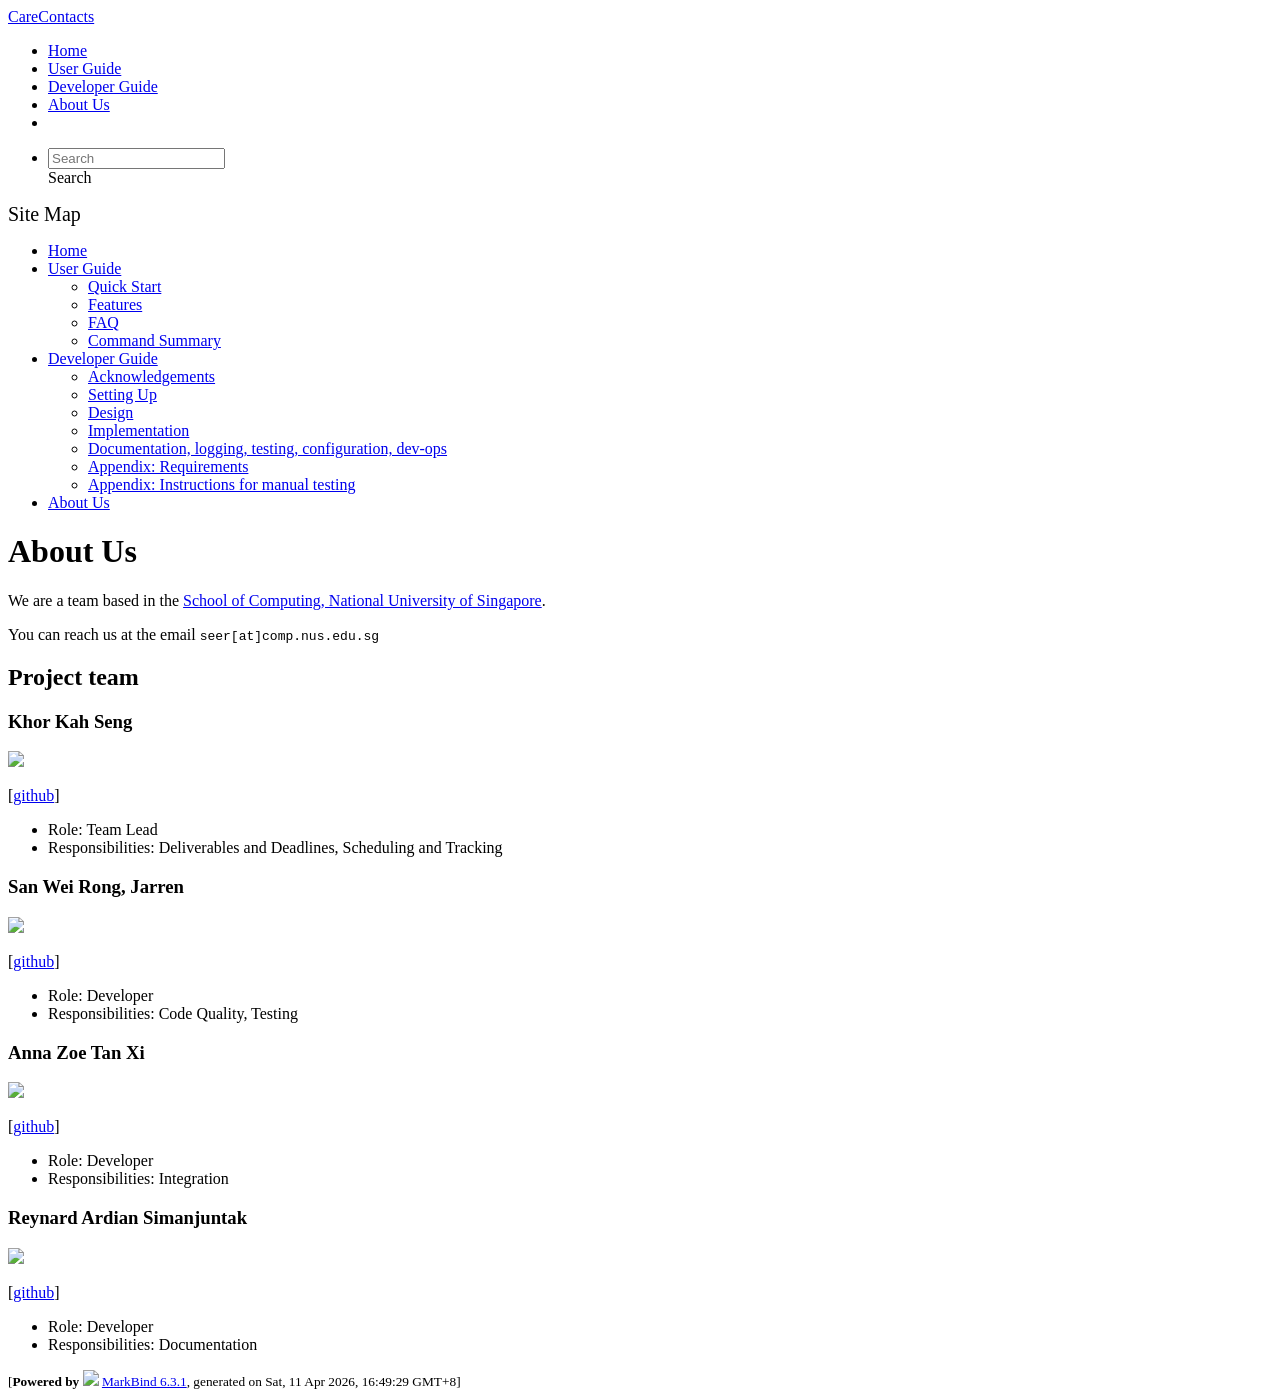
==== commit 7eb60c65: "deploy: f9af082598bc6b5c83a1bcbbc5fc279f2e2a92d8" ====
--- a/AboutUs.html
+++ b/AboutUs.html
@@ -12,7 +12,7 @@
   const baseUrl = '/tp'
 </script>
 <body  data-code-theme="light">
-<div id="app"><!--[--><header sticky><div data-v-26aac3dc><nav class="navbar navbar-expand-md d-print-none navbar-dark bg-dark" data-v-26aac3dc><div class="container-fluid" data-v-26aac3dc><div class="navbar-left" data-v-26aac3dc><!--[--><a href="/tp/index.html" title="Home" class="navbar-brand">CareContacts</a><!--]--></div><div class="navbar-default" data-v-26aac3dc><ul class="navbar-nav me-auto mt-2 mt-lg-0" data-v-26aac3dc><!--[--> <li><a href="/tp/index.html" class="nav-link">Home</a></li> <li><a href="/tp/UserGuide.html" class="nav-link">User Guide</a></li> <li><a href="/tp/DeveloperGuide.html" class="nav-link">Developer Guide</a></li> <li><a href="/tp/AboutUs.html" class="nav-link">About Us</a></li> <li><a href="https://github.com/AY2526S2-CS2103-T11-2/tp" target="_blank" class="nav-link"><span><span aria-hidden="true" class="fab fa-github"></span></span></a></li> <!--]--></ul></div><ul class="navbar-nav navbar-right" data-v-26aac3dc><!--[--><li><form class="navbar-form"><div style="position:relative;" class="dropdown" data-v-00e26d0a><!--[--><input value="" data-bs-toggle="dropdown" type="text" class="form-control" placeholder="Search" autocomplete="off" data-v-00e26d0a><div class="form-control placeholder-div-hidden" data-v-00e26d0a>Search</div><!--]--><ul class="dropdown-menu search-dropdown-menu dropdown-menu-hidden dropdown-menu-end" data-v-00e26d0a><!--[--><!--]--></ul></div></form></li><!--]--></ul></div></nav><div style="display:none;" class="lower-navbar-container" data-v-26aac3dc><!--[--><!----><!----><!--]--></div></div></header> <div id="flex-body"><nav id="site-nav" data-v-6b1b63d2><!--[--><div class="site-nav-top"><div class="fw-bold mb-2" style="font-size:1.25rem;">Site Map</div></div> <div class="nav-component slim-scroll"><div class="site-nav-root"><!--[--><ul class="site-nav-list site-nav-list-root" data-v-6b1b63d2><!--[--><li><div class="site-nav-default-list-item site-nav-list-item-0" onclick="handleSiteNavClick(this)"><a href="/tp/index.html">Home</a></div></li> <li><div class="site-nav-default-list-item site-nav-list-item-0" onclick="handleSiteNavClick(this)"><a href="/tp/UserGuide.html">User Guide</a> <div class="site-nav-dropdown-btn-container"><i class="site-nav-dropdown-btn-icon site-nav-rotate-icon" onclick="handleSiteNavClick(this.parentNode.parentNode, false); event.stopPropagation();"><span class="glyphicon glyphicon-menu-down" aria-hidden="true"></span></i></div></div><ul class="site-nav-dropdown-container site-nav-dropdown-container-open site-nav-list"><li><div class="site-nav-default-list-item site-nav-list-item-1" onclick="handleSiteNavClick(this)"><a href="/tp/UserGuide.html#quick-start">Quick Start</a></div></li> <li><div class="site-nav-default-list-item site-nav-list-item-1" onclick="handleSiteNavClick(this)"><a href="/tp/UserGuide.html#features">Features</a></div></li> <li><div class="site-nav-default-list-item site-nav-list-item-1" onclick="handleSiteNavClick(this)"><a href="/tp/UserGuide.html#faq">FAQ</a></div></li> <li><div class="site-nav-default-list-item site-nav-list-item-1" onclick="handleSiteNavClick(this)"><a href="/tp/UserGuide.html#faq">Command Summary</a></div></li></ul></li> <li><div class="site-nav-default-list-item site-nav-list-item-0" onclick="handleSiteNavClick(this)"><a href="/tp/DeveloperGuide.html">Developer Guide</a> <div class="site-nav-dropdown-btn-container"><i class="site-nav-dropdown-btn-icon site-nav-rotate-icon" onclick="handleSiteNavClick(this.parentNode.parentNode, false); event.stopPropagation();"><span class="glyphicon glyphicon-menu-down" aria-hidden="true"></span></i></div></div><ul class="site-nav-dropdown-container site-nav-dropdown-container-open site-nav-list"><li><div class="site-nav-default-list-item site-nav-list-item-1" onclick="handleSiteNavClick(this)"><a href="/tp/DeveloperGuide.html#acknowledgements">Acknowledgements</a></div></li> <li><div class="site-nav-default-list-item site-nav-list-item-1" onclick="handleSiteNavClick(this)"><a href="/tp/DeveloperGuide.html#setting-up-getting-started">Setting Up</a></div></li> <li><div class="site-nav-default-list-item site-nav-list-item-1" onclick="handleSiteNavClick(this)"><a href="/tp/DeveloperGuide.html#design">Design</a></div></li> <li><div class="site-nav-default-list-item site-nav-list-item-1" onclick="handleSiteNavClick(this)"><a href="/tp/DeveloperGuide.html#implementation">Implementation</a></div></li> <li><div class="site-nav-default-list-item site-nav-list-item-1" onclick="handleSiteNavClick(this)"><a href="/tp/DeveloperGuide.html#documentation-logging-testing-configuration-dev-ops">Documentation, logging, testing, configuration, dev-ops</a></div></li> <li><div class="site-nav-default-list-item site-nav-list-item-1" onclick="handleSiteNavClick(this)"><a href="/tp/DeveloperGuide.html#appendix-requirements">Appendix: Requirements</a></div></li> <li><div class="site-nav-default-list-item site-nav-list-item-1" onclick="handleSiteNavClick(this)"><a href="/tp/DeveloperGuide.html#appendix-instructions-for-manual-testing">Appendix: Instructions for manual testing</a></div></li></ul></li> <li><div class="site-nav-default-list-item site-nav-list-item-0" onclick="handleSiteNavClick(this)"><a href="/tp/AboutUs.html">About Us</a></div></li><!--]--><!--v-if--></ul><!--]--></div></div><!--]--><!--v-if--></nav> <div id="content-wrapper"><h1 id="about-us">About Us<a class="fa fa-anchor" href="#about-us" onclick="event.stopPropagation()"></a></h1> <p>We are a team based in the <a href="http://www.comp.nus.edu.sg">School of Computing, National University of Singapore</a>.</p> <p>You can reach us at the email <code class="hljs inline no-lang">seer[at]comp.nus.edu.sg</code></p> <h2 id="project-team">Project team<a class="fa fa-anchor" href="#project-team" onclick="event.stopPropagation()"></a></h2> <h3 id="khor-kah-seng">Khor Kah Seng<a class="fa fa-anchor" href="#khor-kah-seng" onclick="event.stopPropagation()"></a></h3> <img src="/tp/images/kah-seng.png" width="200px"> <p>[<a href="https://github.com/kah-seng">github</a>]</p> <ul><li>Role: Team Lead</li> <li>Responsibilities: Deliverables and Deadlines, Scheduling and Tracking</li></ul> <h3 id="san-wei-rong-jarren">San Wei Rong, Jarren<a class="fa fa-anchor" href="#san-wei-rong-jarren" onclick="event.stopPropagation()"></a></h3> <img src="/tp/images/jarrensan.png" width="200px"> <p>[<a href="https://github.com/jarrensan">github</a>]</p> <ul><li>Role: Developer</li> <li>Responsibilities: Code Quality, Testing</li></ul> <h3 id="anna-zoe-tan-xi">Anna Zoe Tan Xi<a class="fa fa-anchor" href="#anna-zoe-tan-xi" onclick="event.stopPropagation()"></a></h3> <img src="/tp/images/annazx.png" width="200px"> <p>[<a href="https://github.com/annazx">github</a>]</p> <ul><li>Role: Developer</li> <li>Responsibilities: Integration</li></ul> <h3 id="reynard-ardian-simanjuntak">Reynard Ardian Simanjuntak<a class="fa fa-anchor" href="#reynard-ardian-simanjuntak" onclick="event.stopPropagation()"></a></h3> <img src="/tp/images/reynardian.png" width="200px"> <p>[<a href="http://github.com/reynardian">github</a>]</p> <ul><li>Role: Developer</li> <li>Responsibilities: Documentation</li></ul></div> <nav id="page-nav" data-v-6b1b63d2><!--[--><div class="nav-component slim-scroll"></div><!--]--><!--v-if--></nav> <div class="scroll-top-button fa-lg d-print-none" style="display:none;bottom:2%;right:2%;position:fixed;" aria-hidden="true"><!--[--><i class="fas fa-arrow-circle-up"></i><!--]--></div></div> <footer><div class="text-center"><small>[<span><strong>Powered by</strong></span> <img src="https://markbind.org/favicon.ico" width="30"> <a href="https://markbind.org/">MarkBind 6.3.1</a>, generated on Wed, 8 Apr 2026, 3:47:11 GMT+8]</small></div></footer><!--]--></div>
+<div id="app"><!--[--><header sticky><div data-v-26aac3dc><nav class="navbar navbar-expand-md d-print-none navbar-dark bg-dark" data-v-26aac3dc><div class="container-fluid" data-v-26aac3dc><div class="navbar-left" data-v-26aac3dc><!--[--><a href="/tp/index.html" title="Home" class="navbar-brand">CareContacts</a><!--]--></div><div class="navbar-default" data-v-26aac3dc><ul class="navbar-nav me-auto mt-2 mt-lg-0" data-v-26aac3dc><!--[--> <li><a href="/tp/index.html" class="nav-link">Home</a></li> <li><a href="/tp/UserGuide.html" class="nav-link">User Guide</a></li> <li><a href="/tp/DeveloperGuide.html" class="nav-link">Developer Guide</a></li> <li><a href="/tp/AboutUs.html" class="nav-link">About Us</a></li> <li><a href="https://github.com/AY2526S2-CS2103-T11-2/tp" target="_blank" class="nav-link"><span><span aria-hidden="true" class="fab fa-github"></span></span></a></li> <!--]--></ul></div><ul class="navbar-nav navbar-right" data-v-26aac3dc><!--[--><li><form class="navbar-form"><div style="position:relative;" class="dropdown" data-v-00e26d0a><!--[--><input value="" data-bs-toggle="dropdown" type="text" class="form-control" placeholder="Search" autocomplete="off" data-v-00e26d0a><div class="form-control placeholder-div-hidden" data-v-00e26d0a>Search</div><!--]--><ul class="dropdown-menu search-dropdown-menu dropdown-menu-hidden dropdown-menu-end" data-v-00e26d0a><!--[--><!--]--></ul></div></form></li><!--]--></ul></div></nav><div style="display:none;" class="lower-navbar-container" data-v-26aac3dc><!--[--><!----><!----><!--]--></div></div></header> <div id="flex-body"><nav id="site-nav" data-v-6b1b63d2><!--[--><div class="site-nav-top"><div class="fw-bold mb-2" style="font-size:1.25rem;">Site Map</div></div> <div class="nav-component slim-scroll"><div class="site-nav-root"><!--[--><ul class="site-nav-list site-nav-list-root" data-v-6b1b63d2><!--[--><li><div class="site-nav-default-list-item site-nav-list-item-0" onclick="handleSiteNavClick(this)"><a href="/tp/index.html">Home</a></div></li> <li><div class="site-nav-default-list-item site-nav-list-item-0" onclick="handleSiteNavClick(this)"><a href="/tp/UserGuide.html">User Guide</a> <div class="site-nav-dropdown-btn-container"><i class="site-nav-dropdown-btn-icon site-nav-rotate-icon" onclick="handleSiteNavClick(this.parentNode.parentNode, false); event.stopPropagation();"><span class="glyphicon glyphicon-menu-down" aria-hidden="true"></span></i></div></div><ul class="site-nav-dropdown-container site-nav-dropdown-container-open site-nav-list"><li><div class="site-nav-default-list-item site-nav-list-item-1" onclick="handleSiteNavClick(this)"><a href="/tp/UserGuide.html#quick-start">Quick Start</a></div></li> <li><div class="site-nav-default-list-item site-nav-list-item-1" onclick="handleSiteNavClick(this)"><a href="/tp/UserGuide.html#features">Features</a></div></li> <li><div class="site-nav-default-list-item site-nav-list-item-1" onclick="handleSiteNavClick(this)"><a href="/tp/UserGuide.html#faq">FAQ</a></div></li> <li><div class="site-nav-default-list-item site-nav-list-item-1" onclick="handleSiteNavClick(this)"><a href="/tp/UserGuide.html#faq">Command Summary</a></div></li></ul></li> <li><div class="site-nav-default-list-item site-nav-list-item-0" onclick="handleSiteNavClick(this)"><a href="/tp/DeveloperGuide.html">Developer Guide</a> <div class="site-nav-dropdown-btn-container"><i class="site-nav-dropdown-btn-icon site-nav-rotate-icon" onclick="handleSiteNavClick(this.parentNode.parentNode, false); event.stopPropagation();"><span class="glyphicon glyphicon-menu-down" aria-hidden="true"></span></i></div></div><ul class="site-nav-dropdown-container site-nav-dropdown-container-open site-nav-list"><li><div class="site-nav-default-list-item site-nav-list-item-1" onclick="handleSiteNavClick(this)"><a href="/tp/DeveloperGuide.html#acknowledgements">Acknowledgements</a></div></li> <li><div class="site-nav-default-list-item site-nav-list-item-1" onclick="handleSiteNavClick(this)"><a href="/tp/DeveloperGuide.html#setting-up-getting-started">Setting Up</a></div></li> <li><div class="site-nav-default-list-item site-nav-list-item-1" onclick="handleSiteNavClick(this)"><a href="/tp/DeveloperGuide.html#design">Design</a></div></li> <li><div class="site-nav-default-list-item site-nav-list-item-1" onclick="handleSiteNavClick(this)"><a href="/tp/DeveloperGuide.html#implementation">Implementation</a></div></li> <li><div class="site-nav-default-list-item site-nav-list-item-1" onclick="handleSiteNavClick(this)"><a href="/tp/DeveloperGuide.html#documentation-logging-testing-configuration-dev-ops">Documentation, logging, testing, configuration, dev-ops</a></div></li> <li><div class="site-nav-default-list-item site-nav-list-item-1" onclick="handleSiteNavClick(this)"><a href="/tp/DeveloperGuide.html#appendix-requirements">Appendix: Requirements</a></div></li> <li><div class="site-nav-default-list-item site-nav-list-item-1" onclick="handleSiteNavClick(this)"><a href="/tp/DeveloperGuide.html#appendix-instructions-for-manual-testing">Appendix: Instructions for manual testing</a></div></li></ul></li> <li><div class="site-nav-default-list-item site-nav-list-item-0" onclick="handleSiteNavClick(this)"><a href="/tp/AboutUs.html">About Us</a></div></li><!--]--><!--v-if--></ul><!--]--></div></div><!--]--><!--v-if--></nav> <div id="content-wrapper"><h1 id="about-us">About Us<a class="fa fa-anchor" href="#about-us" onclick="event.stopPropagation()"></a></h1> <p>We are a team based in the <a href="http://www.comp.nus.edu.sg">School of Computing, National University of Singapore</a>.</p> <p>You can reach us at the email <code class="hljs inline no-lang">seer[at]comp.nus.edu.sg</code></p> <h2 id="project-team">Project team<a class="fa fa-anchor" href="#project-team" onclick="event.stopPropagation()"></a></h2> <h3 id="khor-kah-seng">Khor Kah Seng<a class="fa fa-anchor" href="#khor-kah-seng" onclick="event.stopPropagation()"></a></h3> <img src="/tp/images/kah-seng.png" width="200px"> <p>[<a href="https://github.com/kah-seng">github</a>]</p> <ul><li>Role: Team Lead</li> <li>Responsibilities: Deliverables and Deadlines, Scheduling and Tracking</li></ul> <h3 id="san-wei-rong-jarren">San Wei Rong, Jarren<a class="fa fa-anchor" href="#san-wei-rong-jarren" onclick="event.stopPropagation()"></a></h3> <img src="/tp/images/jarrensan.png" width="200px"> <p>[<a href="https://github.com/jarrensan">github</a>]</p> <ul><li>Role: Developer</li> <li>Responsibilities: Code Quality, Testing</li></ul> <h3 id="anna-zoe-tan-xi">Anna Zoe Tan Xi<a class="fa fa-anchor" href="#anna-zoe-tan-xi" onclick="event.stopPropagation()"></a></h3> <img src="/tp/images/annazx.png" width="200px"> <p>[<a href="https://github.com/annazx">github</a>]</p> <ul><li>Role: Developer</li> <li>Responsibilities: Integration</li></ul> <h3 id="reynard-ardian-simanjuntak">Reynard Ardian Simanjuntak<a class="fa fa-anchor" href="#reynard-ardian-simanjuntak" onclick="event.stopPropagation()"></a></h3> <img src="/tp/images/reynardian.png" width="200px"> <p>[<a href="http://github.com/reynardian">github</a>]</p> <ul><li>Role: Developer</li> <li>Responsibilities: Documentation</li></ul></div> <nav id="page-nav" data-v-6b1b63d2><!--[--><div class="nav-component slim-scroll"></div><!--]--><!--v-if--></nav> <div class="scroll-top-button fa-lg d-print-none" style="display:none;bottom:2%;right:2%;position:fixed;" aria-hidden="true"><!--[--><i class="fas fa-arrow-circle-up"></i><!--]--></div></div> <footer><div class="text-center"><small>[<span><strong>Powered by</strong></span> <img src="https://markbind.org/favicon.ico" width="30"> <a href="https://markbind.org/">MarkBind 6.3.1</a>, generated on Sat, 11 Apr 2026, 16:49:29 GMT+8]</small></div></footer><!--]--></div>
 </body><script src="/tp/markbind/js/bootstrap-utility.min.js"></script>
 <script src="/tp/markbind/js/polyfill.min.js"></script>
 <script src="/tp/markbind/js/vue.global.prod.min.js"></script>
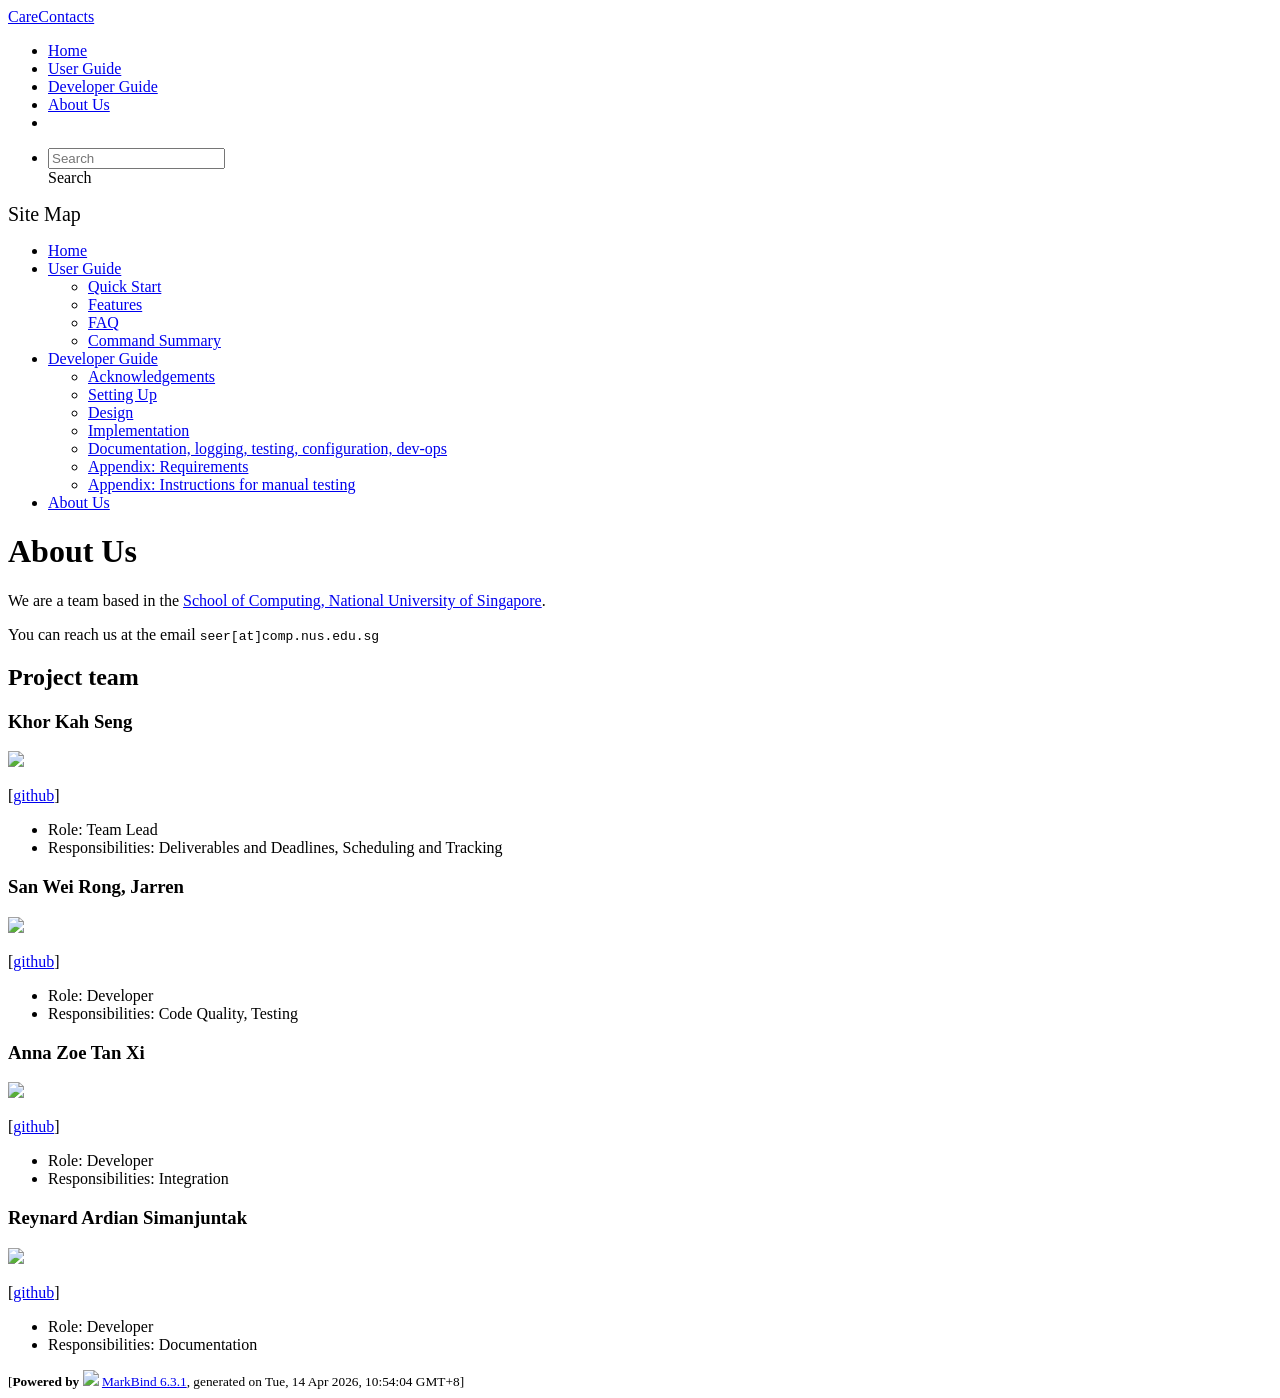
==== commit 17f5f009: "deploy: e73e3a2c42f51c4093532b41bf8c0b8c3f0e4d98" ====
--- a/AboutUs.html
+++ b/AboutUs.html
@@ -12,7 +12,7 @@
   const baseUrl = '/tp'
 </script>
 <body  data-code-theme="light">
-<div id="app"><!--[--><header sticky><div data-v-26aac3dc><nav class="navbar navbar-expand-md d-print-none navbar-dark bg-dark" data-v-26aac3dc><div class="container-fluid" data-v-26aac3dc><div class="navbar-left" data-v-26aac3dc><!--[--><a href="/tp/index.html" title="Home" class="navbar-brand">CareContacts</a><!--]--></div><div class="navbar-default" data-v-26aac3dc><ul class="navbar-nav me-auto mt-2 mt-lg-0" data-v-26aac3dc><!--[--> <li><a href="/tp/index.html" class="nav-link">Home</a></li> <li><a href="/tp/UserGuide.html" class="nav-link">User Guide</a></li> <li><a href="/tp/DeveloperGuide.html" class="nav-link">Developer Guide</a></li> <li><a href="/tp/AboutUs.html" class="nav-link">About Us</a></li> <li><a href="https://github.com/AY2526S2-CS2103-T11-2/tp" target="_blank" class="nav-link"><span><span aria-hidden="true" class="fab fa-github"></span></span></a></li> <!--]--></ul></div><ul class="navbar-nav navbar-right" data-v-26aac3dc><!--[--><li><form class="navbar-form"><div style="position:relative;" class="dropdown" data-v-00e26d0a><!--[--><input value="" data-bs-toggle="dropdown" type="text" class="form-control" placeholder="Search" autocomplete="off" data-v-00e26d0a><div class="form-control placeholder-div-hidden" data-v-00e26d0a>Search</div><!--]--><ul class="dropdown-menu search-dropdown-menu dropdown-menu-hidden dropdown-menu-end" data-v-00e26d0a><!--[--><!--]--></ul></div></form></li><!--]--></ul></div></nav><div style="display:none;" class="lower-navbar-container" data-v-26aac3dc><!--[--><!----><!----><!--]--></div></div></header> <div id="flex-body"><nav id="site-nav" data-v-6b1b63d2><!--[--><div class="site-nav-top"><div class="fw-bold mb-2" style="font-size:1.25rem;">Site Map</div></div> <div class="nav-component slim-scroll"><div class="site-nav-root"><!--[--><ul class="site-nav-list site-nav-list-root" data-v-6b1b63d2><!--[--><li><div class="site-nav-default-list-item site-nav-list-item-0" onclick="handleSiteNavClick(this)"><a href="/tp/index.html">Home</a></div></li> <li><div class="site-nav-default-list-item site-nav-list-item-0" onclick="handleSiteNavClick(this)"><a href="/tp/UserGuide.html">User Guide</a> <div class="site-nav-dropdown-btn-container"><i class="site-nav-dropdown-btn-icon site-nav-rotate-icon" onclick="handleSiteNavClick(this.parentNode.parentNode, false); event.stopPropagation();"><span class="glyphicon glyphicon-menu-down" aria-hidden="true"></span></i></div></div><ul class="site-nav-dropdown-container site-nav-dropdown-container-open site-nav-list"><li><div class="site-nav-default-list-item site-nav-list-item-1" onclick="handleSiteNavClick(this)"><a href="/tp/UserGuide.html#quick-start">Quick Start</a></div></li> <li><div class="site-nav-default-list-item site-nav-list-item-1" onclick="handleSiteNavClick(this)"><a href="/tp/UserGuide.html#features">Features</a></div></li> <li><div class="site-nav-default-list-item site-nav-list-item-1" onclick="handleSiteNavClick(this)"><a href="/tp/UserGuide.html#faq">FAQ</a></div></li> <li><div class="site-nav-default-list-item site-nav-list-item-1" onclick="handleSiteNavClick(this)"><a href="/tp/UserGuide.html#faq">Command Summary</a></div></li></ul></li> <li><div class="site-nav-default-list-item site-nav-list-item-0" onclick="handleSiteNavClick(this)"><a href="/tp/DeveloperGuide.html">Developer Guide</a> <div class="site-nav-dropdown-btn-container"><i class="site-nav-dropdown-btn-icon site-nav-rotate-icon" onclick="handleSiteNavClick(this.parentNode.parentNode, false); event.stopPropagation();"><span class="glyphicon glyphicon-menu-down" aria-hidden="true"></span></i></div></div><ul class="site-nav-dropdown-container site-nav-dropdown-container-open site-nav-list"><li><div class="site-nav-default-list-item site-nav-list-item-1" onclick="handleSiteNavClick(this)"><a href="/tp/DeveloperGuide.html#acknowledgements">Acknowledgements</a></div></li> <li><div class="site-nav-default-list-item site-nav-list-item-1" onclick="handleSiteNavClick(this)"><a href="/tp/DeveloperGuide.html#setting-up-getting-started">Setting Up</a></div></li> <li><div class="site-nav-default-list-item site-nav-list-item-1" onclick="handleSiteNavClick(this)"><a href="/tp/DeveloperGuide.html#design">Design</a></div></li> <li><div class="site-nav-default-list-item site-nav-list-item-1" onclick="handleSiteNavClick(this)"><a href="/tp/DeveloperGuide.html#implementation">Implementation</a></div></li> <li><div class="site-nav-default-list-item site-nav-list-item-1" onclick="handleSiteNavClick(this)"><a href="/tp/DeveloperGuide.html#documentation-logging-testing-configuration-dev-ops">Documentation, logging, testing, configuration, dev-ops</a></div></li> <li><div class="site-nav-default-list-item site-nav-list-item-1" onclick="handleSiteNavClick(this)"><a href="/tp/DeveloperGuide.html#appendix-requirements">Appendix: Requirements</a></div></li> <li><div class="site-nav-default-list-item site-nav-list-item-1" onclick="handleSiteNavClick(this)"><a href="/tp/DeveloperGuide.html#appendix-instructions-for-manual-testing">Appendix: Instructions for manual testing</a></div></li></ul></li> <li><div class="site-nav-default-list-item site-nav-list-item-0" onclick="handleSiteNavClick(this)"><a href="/tp/AboutUs.html">About Us</a></div></li><!--]--><!--v-if--></ul><!--]--></div></div><!--]--><!--v-if--></nav> <div id="content-wrapper"><h1 id="about-us">About Us<a class="fa fa-anchor" href="#about-us" onclick="event.stopPropagation()"></a></h1> <p>We are a team based in the <a href="http://www.comp.nus.edu.sg">School of Computing, National University of Singapore</a>.</p> <p>You can reach us at the email <code class="hljs inline no-lang">seer[at]comp.nus.edu.sg</code></p> <h2 id="project-team">Project team<a class="fa fa-anchor" href="#project-team" onclick="event.stopPropagation()"></a></h2> <h3 id="khor-kah-seng">Khor Kah Seng<a class="fa fa-anchor" href="#khor-kah-seng" onclick="event.stopPropagation()"></a></h3> <img src="/tp/images/kah-seng.png" width="200px"> <p>[<a href="https://github.com/kah-seng">github</a>]</p> <ul><li>Role: Team Lead</li> <li>Responsibilities: Deliverables and Deadlines, Scheduling and Tracking</li></ul> <h3 id="san-wei-rong-jarren">San Wei Rong, Jarren<a class="fa fa-anchor" href="#san-wei-rong-jarren" onclick="event.stopPropagation()"></a></h3> <img src="/tp/images/jarrensan.png" width="200px"> <p>[<a href="https://github.com/jarrensan">github</a>]</p> <ul><li>Role: Developer</li> <li>Responsibilities: Code Quality, Testing</li></ul> <h3 id="anna-zoe-tan-xi">Anna Zoe Tan Xi<a class="fa fa-anchor" href="#anna-zoe-tan-xi" onclick="event.stopPropagation()"></a></h3> <img src="/tp/images/annazx.png" width="200px"> <p>[<a href="https://github.com/annazx">github</a>]</p> <ul><li>Role: Developer</li> <li>Responsibilities: Integration</li></ul> <h3 id="reynard-ardian-simanjuntak">Reynard Ardian Simanjuntak<a class="fa fa-anchor" href="#reynard-ardian-simanjuntak" onclick="event.stopPropagation()"></a></h3> <img src="/tp/images/reynardian.png" width="200px"> <p>[<a href="http://github.com/reynardian">github</a>]</p> <ul><li>Role: Developer</li> <li>Responsibilities: Documentation</li></ul></div> <nav id="page-nav" data-v-6b1b63d2><!--[--><div class="nav-component slim-scroll"></div><!--]--><!--v-if--></nav> <div class="scroll-top-button fa-lg d-print-none" style="display:none;bottom:2%;right:2%;position:fixed;" aria-hidden="true"><!--[--><i class="fas fa-arrow-circle-up"></i><!--]--></div></div> <footer><div class="text-center"><small>[<span><strong>Powered by</strong></span> <img src="https://markbind.org/favicon.ico" width="30"> <a href="https://markbind.org/">MarkBind 6.3.1</a>, generated on Sat, 11 Apr 2026, 16:49:29 GMT+8]</small></div></footer><!--]--></div>
+<div id="app"><!--[--><header sticky><div data-v-26aac3dc><nav class="navbar navbar-expand-md d-print-none navbar-dark bg-dark" data-v-26aac3dc><div class="container-fluid" data-v-26aac3dc><div class="navbar-left" data-v-26aac3dc><!--[--><a href="/tp/index.html" title="Home" class="navbar-brand">CareContacts</a><!--]--></div><div class="navbar-default" data-v-26aac3dc><ul class="navbar-nav me-auto mt-2 mt-lg-0" data-v-26aac3dc><!--[--> <li><a href="/tp/index.html" class="nav-link">Home</a></li> <li><a href="/tp/UserGuide.html" class="nav-link">User Guide</a></li> <li><a href="/tp/DeveloperGuide.html" class="nav-link">Developer Guide</a></li> <li><a href="/tp/AboutUs.html" class="nav-link">About Us</a></li> <li><a href="https://github.com/AY2526S2-CS2103-T11-2/tp" target="_blank" class="nav-link"><span><span aria-hidden="true" class="fab fa-github"></span></span></a></li> <!--]--></ul></div><ul class="navbar-nav navbar-right" data-v-26aac3dc><!--[--><li><form class="navbar-form"><div style="position:relative;" class="dropdown" data-v-00e26d0a><!--[--><input value="" data-bs-toggle="dropdown" type="text" class="form-control" placeholder="Search" autocomplete="off" data-v-00e26d0a><div class="form-control placeholder-div-hidden" data-v-00e26d0a>Search</div><!--]--><ul class="dropdown-menu search-dropdown-menu dropdown-menu-hidden dropdown-menu-end" data-v-00e26d0a><!--[--><!--]--></ul></div></form></li><!--]--></ul></div></nav><div style="display:none;" class="lower-navbar-container" data-v-26aac3dc><!--[--><!----><!----><!--]--></div></div></header> <div id="flex-body"><nav id="site-nav" data-v-6b1b63d2><!--[--><div class="site-nav-top"><div class="fw-bold mb-2" style="font-size:1.25rem;">Site Map</div></div> <div class="nav-component slim-scroll"><div class="site-nav-root"><!--[--><ul class="site-nav-list site-nav-list-root" data-v-6b1b63d2><!--[--><li><div class="site-nav-default-list-item site-nav-list-item-0" onclick="handleSiteNavClick(this)"><a href="/tp/index.html">Home</a></div></li> <li><div class="site-nav-default-list-item site-nav-list-item-0" onclick="handleSiteNavClick(this)"><a href="/tp/UserGuide.html">User Guide</a> <div class="site-nav-dropdown-btn-container"><i class="site-nav-dropdown-btn-icon site-nav-rotate-icon" onclick="handleSiteNavClick(this.parentNode.parentNode, false); event.stopPropagation();"><span class="glyphicon glyphicon-menu-down" aria-hidden="true"></span></i></div></div><ul class="site-nav-dropdown-container site-nav-dropdown-container-open site-nav-list"><li><div class="site-nav-default-list-item site-nav-list-item-1" onclick="handleSiteNavClick(this)"><a href="/tp/UserGuide.html#quick-start">Quick Start</a></div></li> <li><div class="site-nav-default-list-item site-nav-list-item-1" onclick="handleSiteNavClick(this)"><a href="/tp/UserGuide.html#features">Features</a></div></li> <li><div class="site-nav-default-list-item site-nav-list-item-1" onclick="handleSiteNavClick(this)"><a href="/tp/UserGuide.html#faq">FAQ</a></div></li> <li><div class="site-nav-default-list-item site-nav-list-item-1" onclick="handleSiteNavClick(this)"><a href="/tp/UserGuide.html#faq">Command Summary</a></div></li></ul></li> <li><div class="site-nav-default-list-item site-nav-list-item-0" onclick="handleSiteNavClick(this)"><a href="/tp/DeveloperGuide.html">Developer Guide</a> <div class="site-nav-dropdown-btn-container"><i class="site-nav-dropdown-btn-icon site-nav-rotate-icon" onclick="handleSiteNavClick(this.parentNode.parentNode, false); event.stopPropagation();"><span class="glyphicon glyphicon-menu-down" aria-hidden="true"></span></i></div></div><ul class="site-nav-dropdown-container site-nav-dropdown-container-open site-nav-list"><li><div class="site-nav-default-list-item site-nav-list-item-1" onclick="handleSiteNavClick(this)"><a href="/tp/DeveloperGuide.html#acknowledgements">Acknowledgements</a></div></li> <li><div class="site-nav-default-list-item site-nav-list-item-1" onclick="handleSiteNavClick(this)"><a href="/tp/DeveloperGuide.html#setting-up-getting-started">Setting Up</a></div></li> <li><div class="site-nav-default-list-item site-nav-list-item-1" onclick="handleSiteNavClick(this)"><a href="/tp/DeveloperGuide.html#design">Design</a></div></li> <li><div class="site-nav-default-list-item site-nav-list-item-1" onclick="handleSiteNavClick(this)"><a href="/tp/DeveloperGuide.html#implementation">Implementation</a></div></li> <li><div class="site-nav-default-list-item site-nav-list-item-1" onclick="handleSiteNavClick(this)"><a href="/tp/DeveloperGuide.html#documentation-logging-testing-configuration-dev-ops">Documentation, logging, testing, configuration, dev-ops</a></div></li> <li><div class="site-nav-default-list-item site-nav-list-item-1" onclick="handleSiteNavClick(this)"><a href="/tp/DeveloperGuide.html#appendix-requirements">Appendix: Requirements</a></div></li> <li><div class="site-nav-default-list-item site-nav-list-item-1" onclick="handleSiteNavClick(this)"><a href="/tp/DeveloperGuide.html#appendix-instructions-for-manual-testing">Appendix: Instructions for manual testing</a></div></li></ul></li> <li><div class="site-nav-default-list-item site-nav-list-item-0" onclick="handleSiteNavClick(this)"><a href="/tp/AboutUs.html">About Us</a></div></li><!--]--><!--v-if--></ul><!--]--></div></div><!--]--><!--v-if--></nav> <div id="content-wrapper"><h1 id="about-us">About Us<a class="fa fa-anchor" href="#about-us" onclick="event.stopPropagation()"></a></h1> <p>We are a team based in the <a href="http://www.comp.nus.edu.sg">School of Computing, National University of Singapore</a>.</p> <p>You can reach us at the email <code class="hljs inline no-lang">seer[at]comp.nus.edu.sg</code></p> <h2 id="project-team">Project team<a class="fa fa-anchor" href="#project-team" onclick="event.stopPropagation()"></a></h2> <h3 id="khor-kah-seng">Khor Kah Seng<a class="fa fa-anchor" href="#khor-kah-seng" onclick="event.stopPropagation()"></a></h3> <img src="/tp/images/kah-seng.png" width="200px"> <p>[<a href="https://github.com/kah-seng">github</a>]</p> <ul><li>Role: Team Lead</li> <li>Responsibilities: Deliverables and Deadlines, Scheduling and Tracking</li></ul> <h3 id="san-wei-rong-jarren">San Wei Rong, Jarren<a class="fa fa-anchor" href="#san-wei-rong-jarren" onclick="event.stopPropagation()"></a></h3> <img src="/tp/images/jarrensan.png" width="200px"> <p>[<a href="https://github.com/jarrensan">github</a>]</p> <ul><li>Role: Developer</li> <li>Responsibilities: Code Quality, Testing</li></ul> <h3 id="anna-zoe-tan-xi">Anna Zoe Tan Xi<a class="fa fa-anchor" href="#anna-zoe-tan-xi" onclick="event.stopPropagation()"></a></h3> <img src="/tp/images/annazx.png" width="200px"> <p>[<a href="https://github.com/annazx">github</a>]</p> <ul><li>Role: Developer</li> <li>Responsibilities: Integration</li></ul> <h3 id="reynard-ardian-simanjuntak">Reynard Ardian Simanjuntak<a class="fa fa-anchor" href="#reynard-ardian-simanjuntak" onclick="event.stopPropagation()"></a></h3> <img src="/tp/images/reynardian.png" width="200px"> <p>[<a href="http://github.com/reynardian">github</a>]</p> <ul><li>Role: Developer</li> <li>Responsibilities: Documentation</li></ul></div> <nav id="page-nav" data-v-6b1b63d2><!--[--><div class="nav-component slim-scroll"></div><!--]--><!--v-if--></nav> <div class="scroll-top-button fa-lg d-print-none" style="display:none;bottom:2%;right:2%;position:fixed;" aria-hidden="true"><!--[--><i class="fas fa-arrow-circle-up"></i><!--]--></div></div> <footer><div class="text-center"><small>[<span><strong>Powered by</strong></span> <img src="https://markbind.org/favicon.ico" width="30"> <a href="https://markbind.org/">MarkBind 6.3.1</a>, generated on Tue, 14 Apr 2026, 10:54:04 GMT+8]</small></div></footer><!--]--></div>
 </body><script src="/tp/markbind/js/bootstrap-utility.min.js"></script>
 <script src="/tp/markbind/js/polyfill.min.js"></script>
 <script src="/tp/markbind/js/vue.global.prod.min.js"></script>
